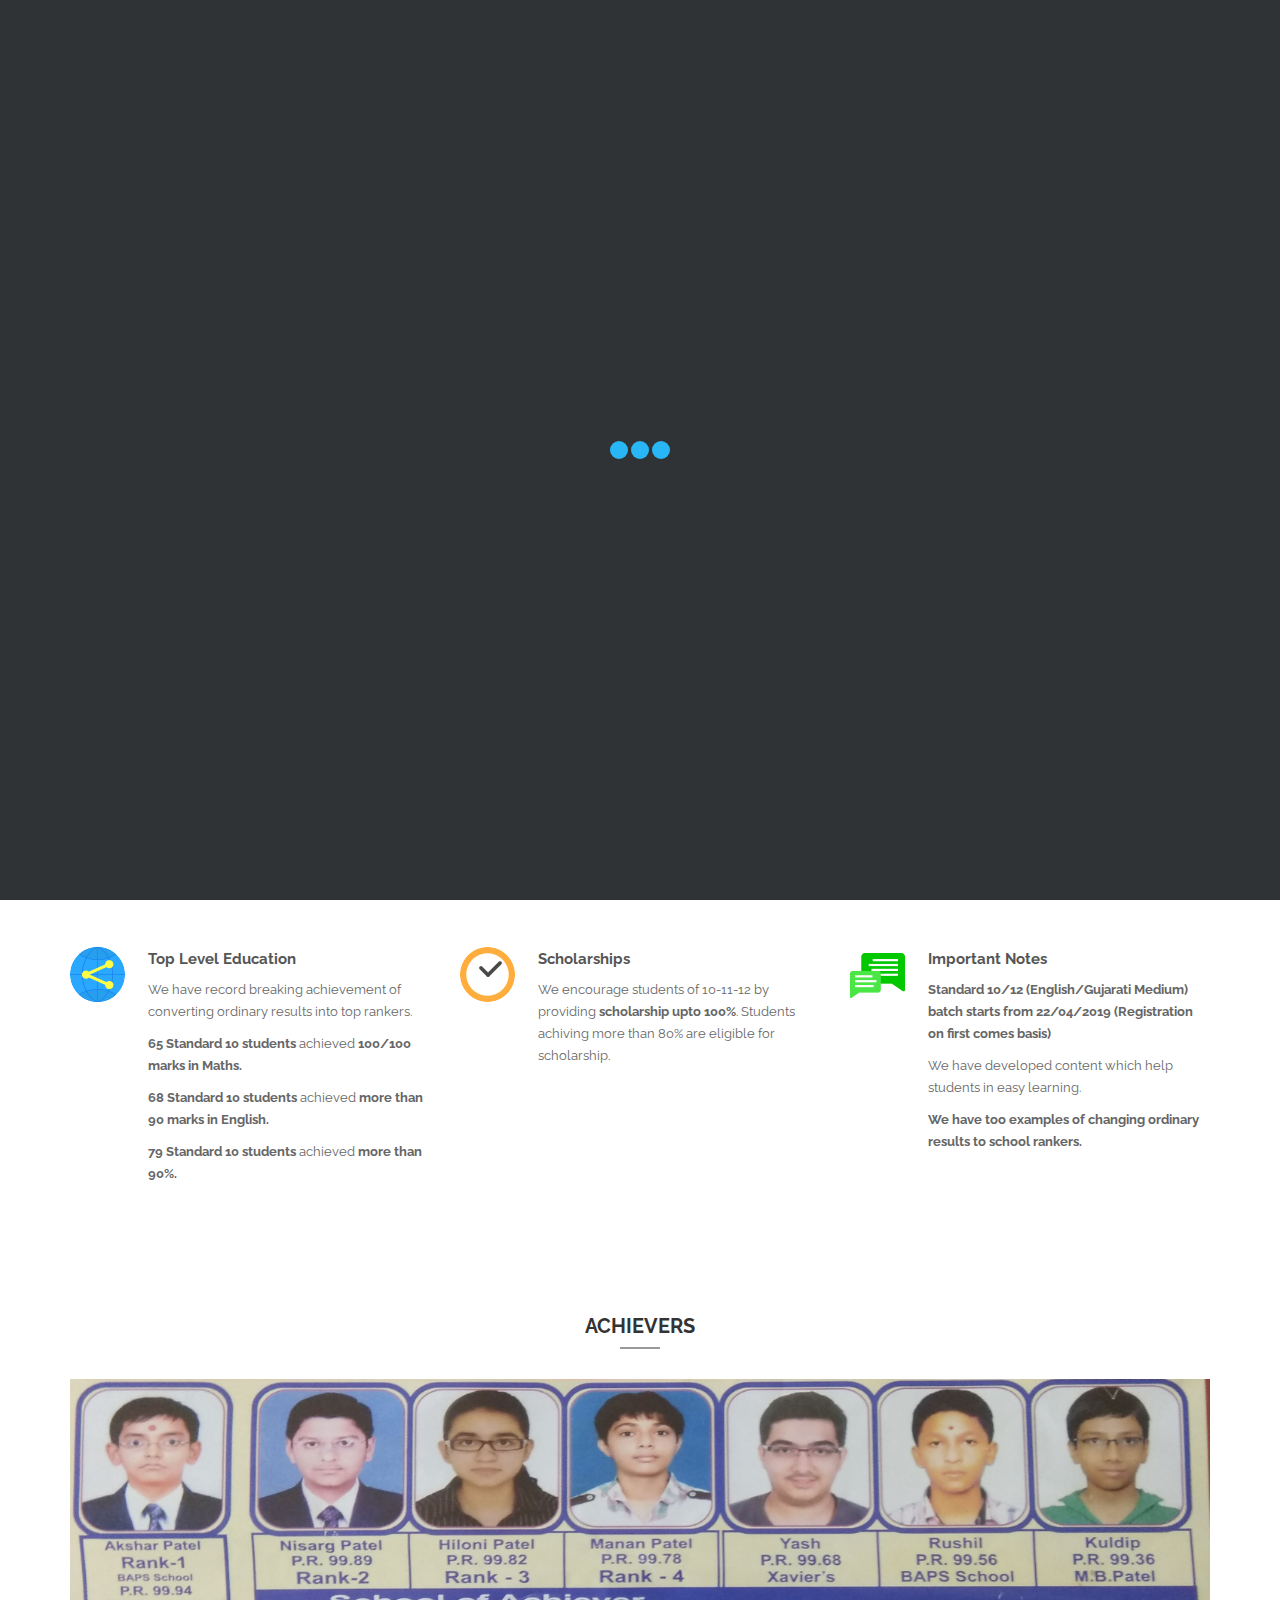
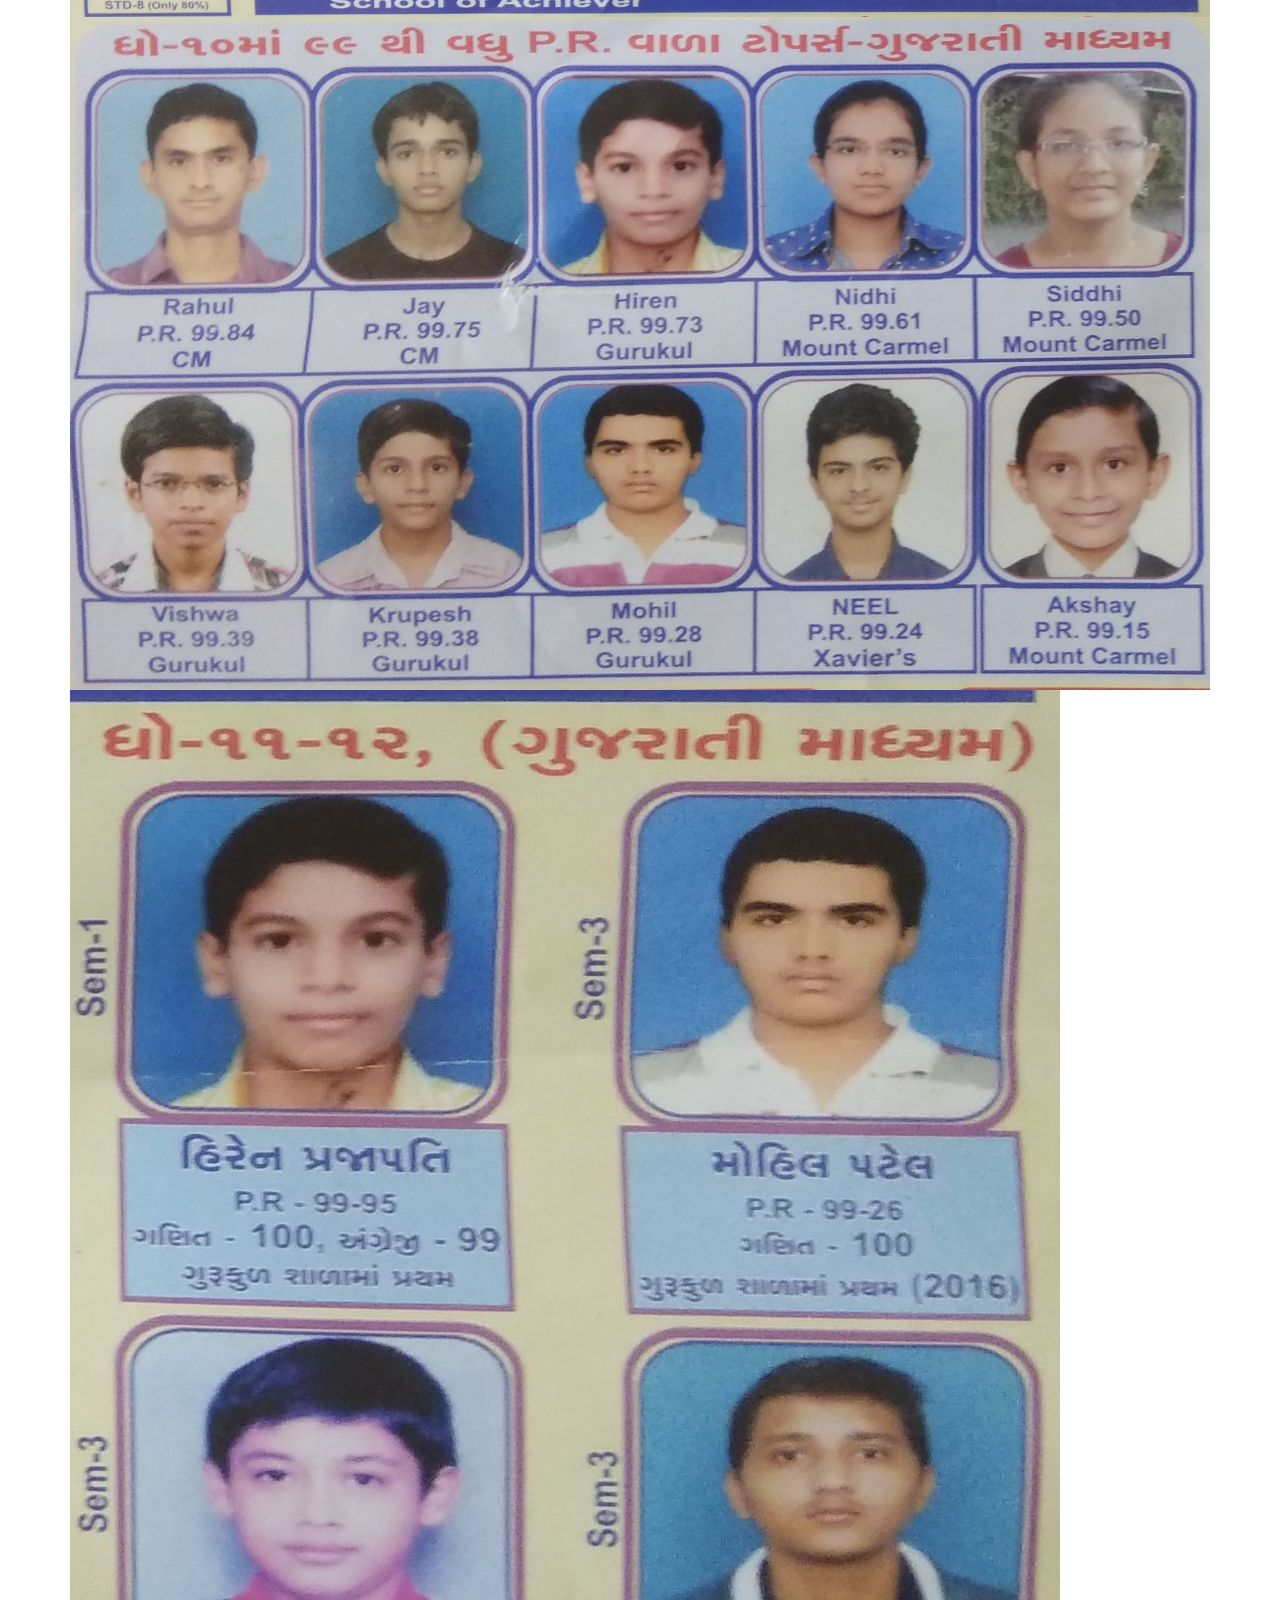
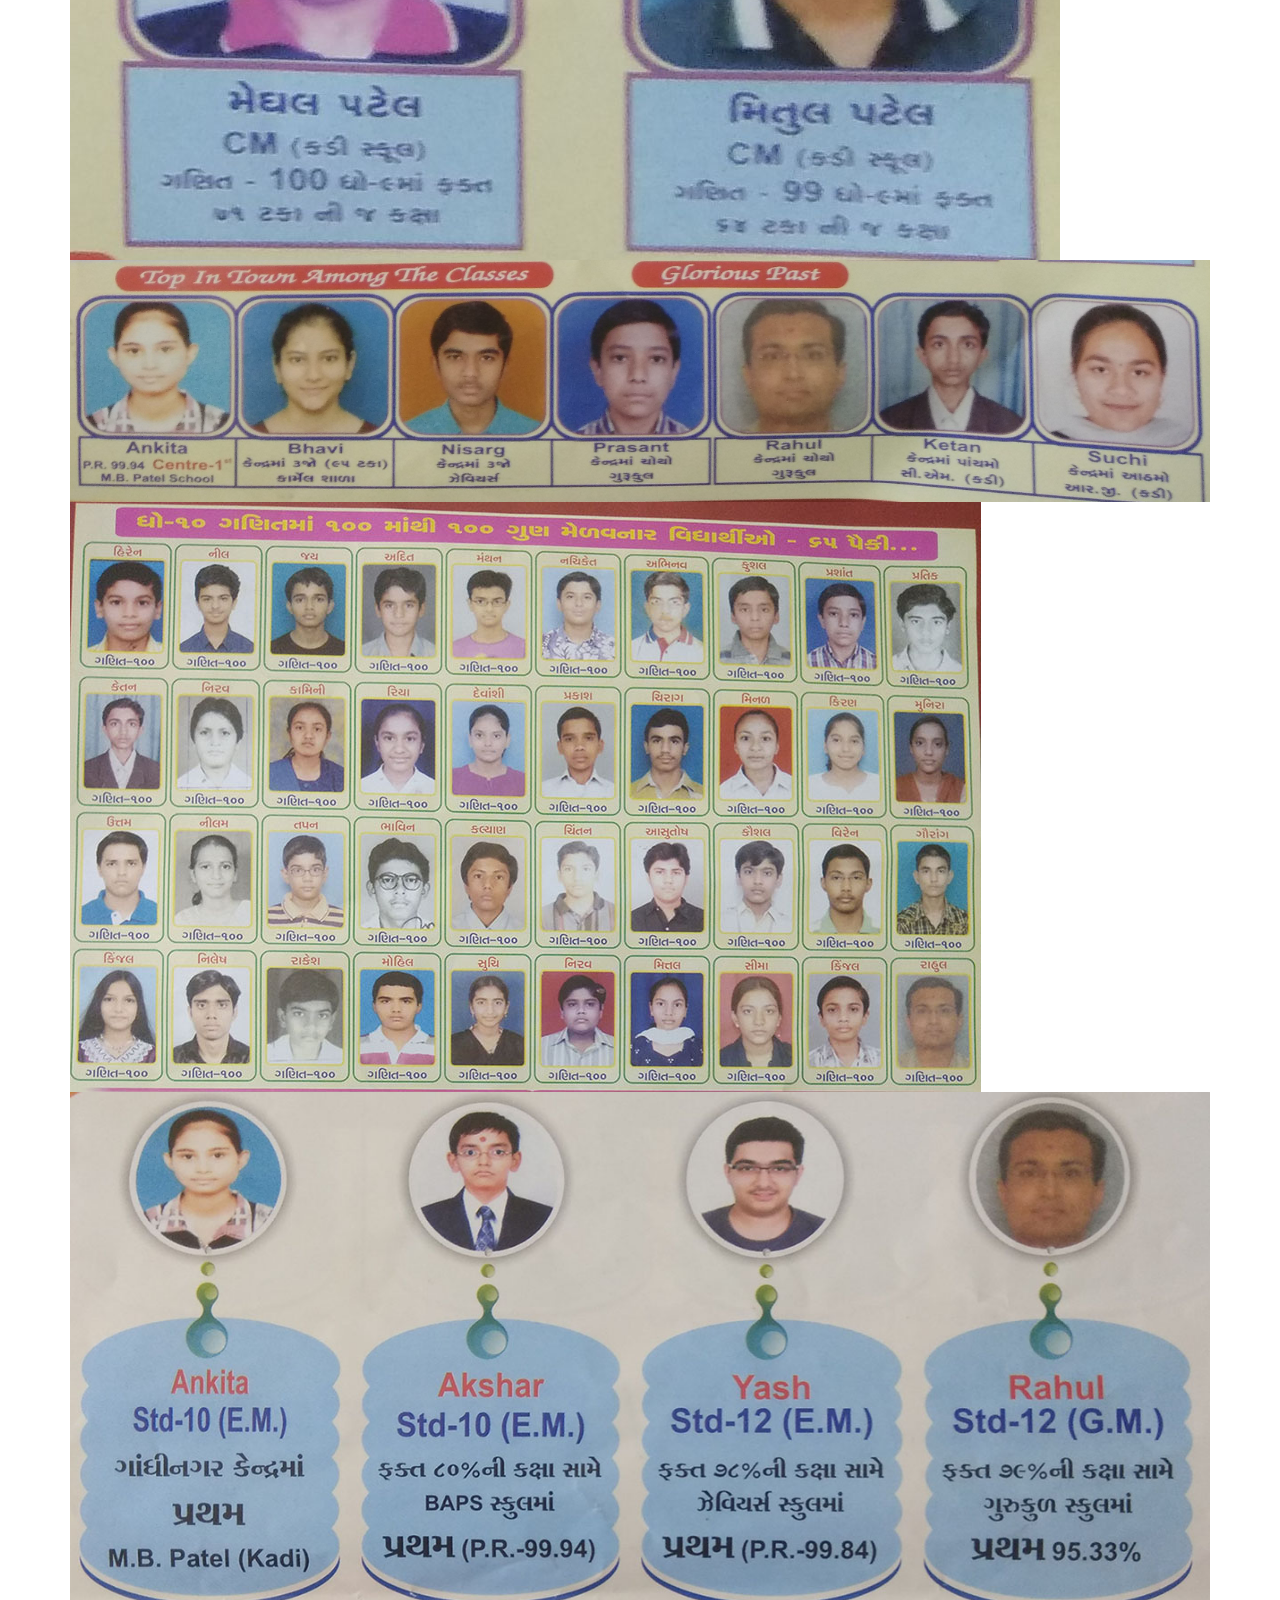
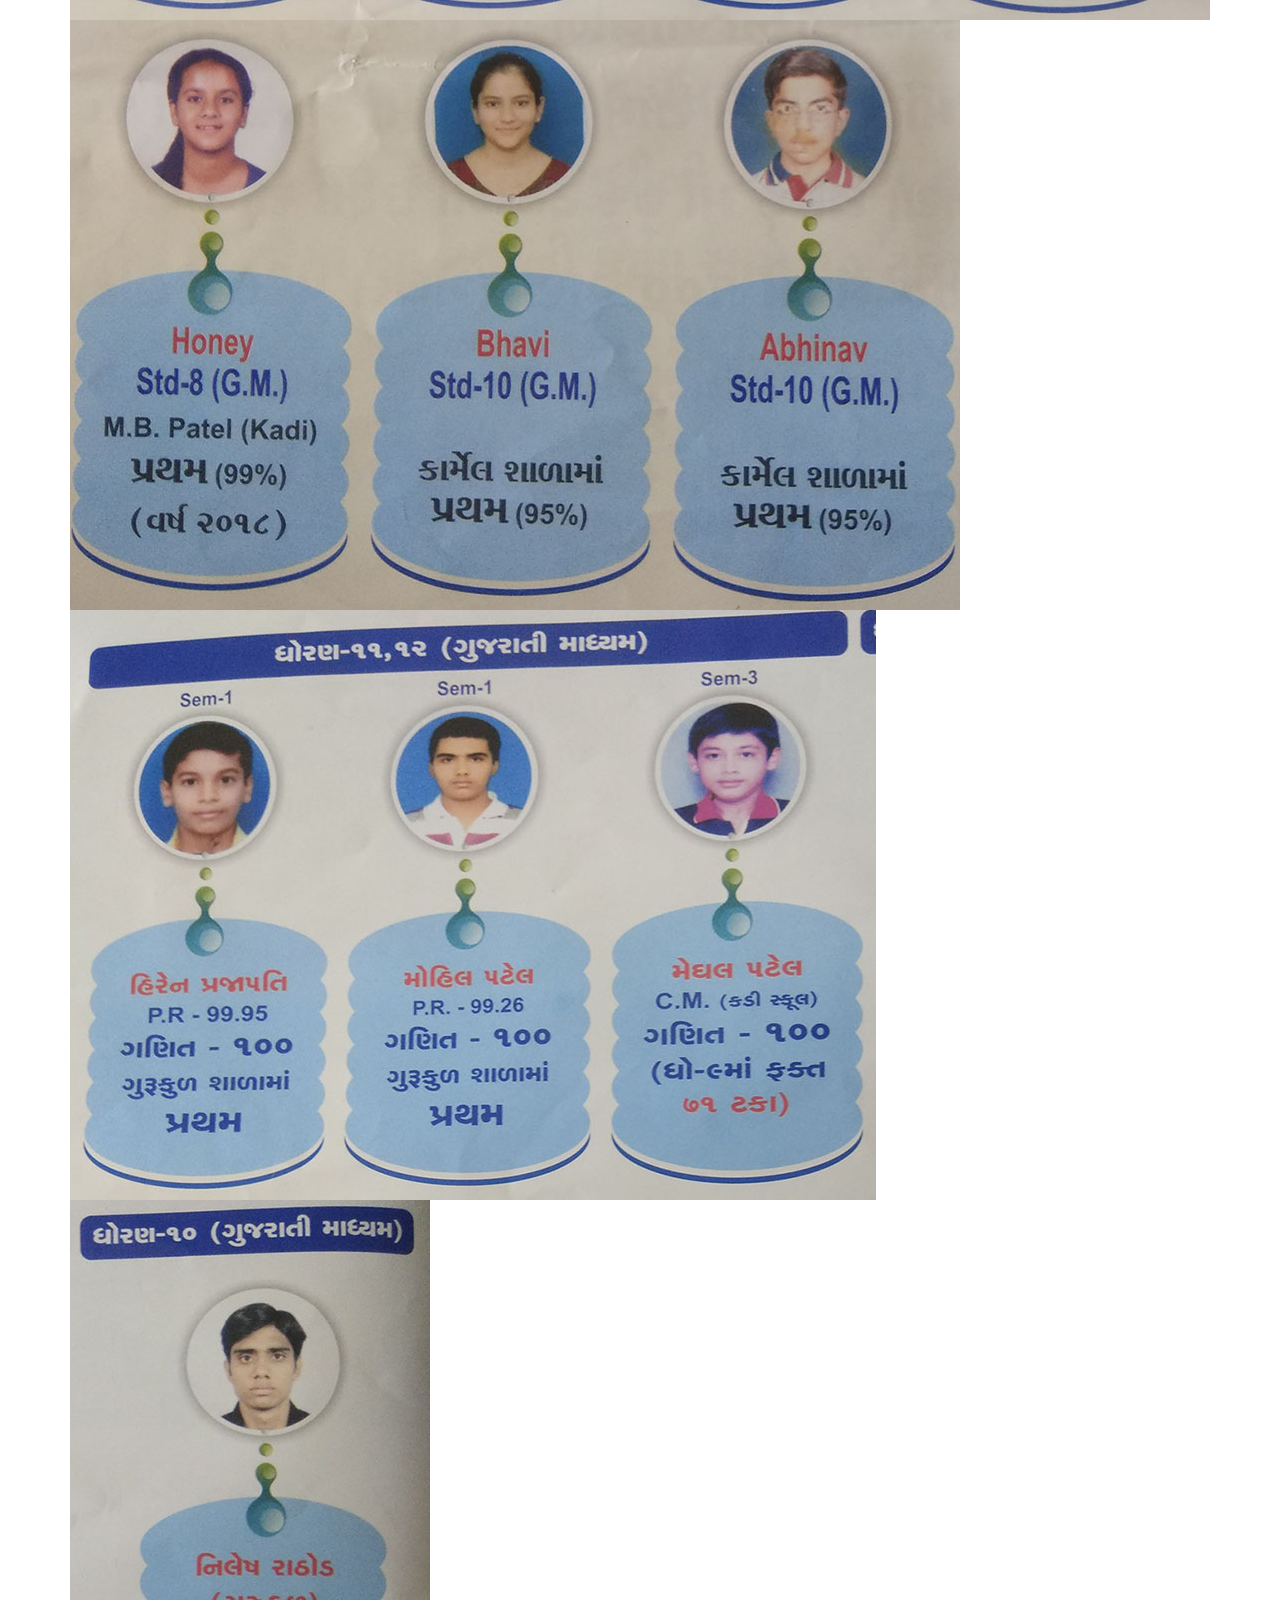
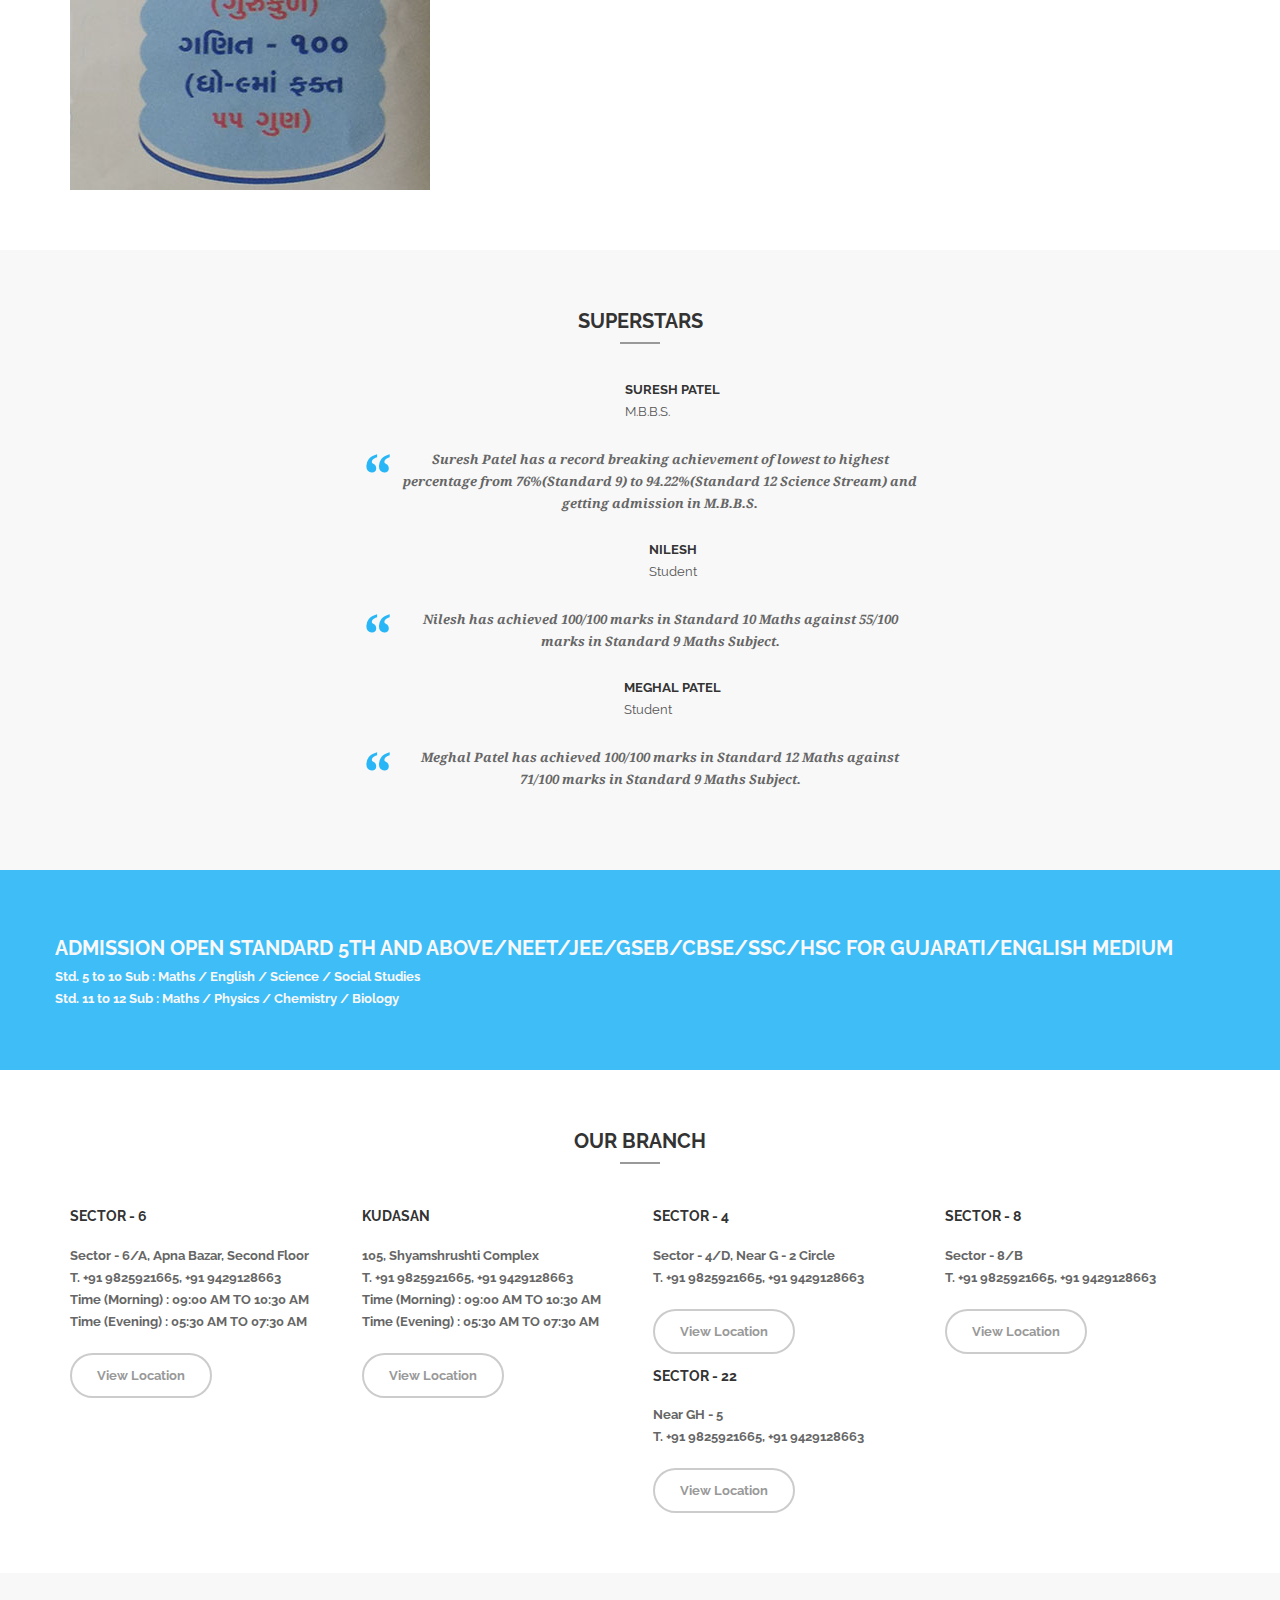
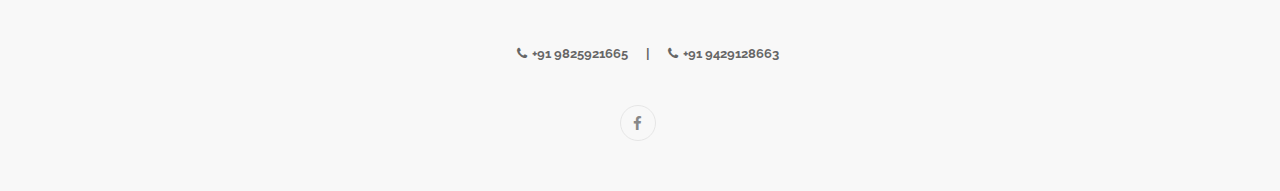
==== index.html @ bedb261e "Add files via upload" ====
<!DOCTYPE html>
<html lang="en">
<head>
    <meta charset="utf-8">
    <title>Jalaram Group Tution | Gandhinagar</title>
    <meta name="viewport" content="width=device-width, initial-scale=1.0">
    <meta name="description" content="">
    <meta name="author" content="">
    <!-- Favicons
    ================================================== -->
    <link rel="icon" href="images/favicon.png" type="image/x-icon"> 
    <!-- LOAD CSS FILES -->
    <link href="style.css" rel="stylesheet" type="text/css">  

    <!-- color scheme -->
    <link rel="stylesheet" href="switcher/demo.css" type="text/css">
    <link rel="stylesheet" href="switcher/colors/blue.css" type="text/css" id="colors">     
</head>

<body>
    <!-- Preload images start //-->
    <div class="images-preloader" id="images-preloader">
        <div class="spinner">
            <div class="bounce1"></div>
            <div class="bounce2"></div>
            <div class="bounce3"></div>
        </div>
    </div>
    <!-- Preload images end //-->
    
    <div id="wrapper">

        <!-- header begin -->
        <header class="site-header-2 site-header">
        
            <div id="sticked-menu" class="sticky-header">
                <!-- Main bar start -->
                <div class="main-bar">
                    <div class="container">                
                        <div class="row">                    
                            <div class="col-md-12">

                                <!-- logo begin -->
                                <div id="logo" class="pull-left">                            
                                    <a href="index.html">
                                        <img src="images/logo.png" alt="" class="logo">
										<font style="font-size: 40px;padding-left: 20px;vertical-align: middle;font-weight: bold;">Jalaram Group Tution</font>
                                    </a>
                                </div>
                                <!-- logo close -->

                                <!-- btn-mobile menu begin -->
                                <a id="show-mobile-menu" class="btn-mobile-menu hidden-lg hidden-md"><i class="fa fa-bars"></i></a>
                                <!-- btn-mobile menu close --> 

                                <!-- Header Group Button Right begin -->
                                <div class="header-buttons pull-right hidden-xs">
                                    <div class="header-contact">
                                        <ul class="clearfix">
                                            <li class="phone"><i class="fa fa-phone"></i> <span>+91 9825921665</span></li>   
                                            <li class="phone"><i class="fa fa-phone"></i> <span>+91 9429128663</span></li>
                                        </ul>
                                    </div> 
                                </div>
                                <!-- Header Group Button Right close -->

                                <!-- mobile menu begin -->
                                <nav id="mobile-menu" class="site-mobile-menu hidden-lg hidden-md">
                                    <ul></ul>
                                </nav>  
                                <!-- mobile menu close -->    

                            </div>
                        </div>
                    </div>
                </div>

                <div class="sub-header">
                    <div class="container">
                        <div class="row">
                            <div class="col-md-12">
                                <!-- desktop menu begin -->
                                <nav id="desktop-menu" class="site-desktop-menu site-desktop-menu-2 hidden-xs hidden-sm">
                                    <ul class="clearfix">
                                       
                                                <li><a href="index.html">Home</a></li>
                                                <li><a href="achievements.html">Achievements</a></li>
                                                <li><a href="contact.html">Contact Us</a></li>
                                            
                                        </li>
                                    </ul>
                                </nav>
                                <!-- desktop menu close --> 

                               

                            </div>
                        </div>
                    </div>                               
                </div>
            </div>
        </header>
        <!-- header close -->
        <div class="gray-line gray-line-2"></div>

        

        <!-- slider -->
        <div id="slider">
            <!-- revolution slider begin -->
            <div class="fullwidthbanner-container narrow-dark">
                <div id="revolution-slider-2">
                    <ul>
                        <li data-transition="fade" data-slotamount="7" data-masterspeed="2500" data-delay="5000">
                            <!--  BACKGROUND IMAGE -->
                            <img src="img-rev-slider/bg-4.jpg" alt="">

                            <div class="tp-caption sfr custom-font-4"
                                data-x="200"
                                data-y="130"
                                data-speed="400"
                                data-start="400"
                                data-easing="easeInOutCubic">
                                Maths By
                            </div>

                            <div class="tp-caption lft custom-font-3"
                                data-x="200"
                                data-y="220"
                                data-speed="400"
                                data-start="600"
                                data-easing="easeInOutCubic">
                                Hitesh Sir
                            </div>

                            <div class="tp-caption sfb"
                                data-x="200"
                                data-y="380"
                                data-speed="400"
                                data-start="1200"
                                data-easing="easeInOutCubic">
                                <a class="btn btn-slider btn-small" href="achievements.html">Achievements</a>
                            </div>

                            <div class="tp-caption sfb"
                                data-x="570"
                                data-y="30"
                                data-speed="600"
                                data-start="1400"
                                data-easing="easeInOutCubic">
                                
                            </div>
                        </li>
<!--
                        <li data-transition="fade" data-slotamount="7" data-masterspeed="2500" data-delay="5000">
                           <img src="images/achiever/Maths_Ach_3.jpg" style="display: block;margin-left: auto;margin-right: auto;width: 50%" alt="">
                        </li>
						<li <img src="images/achiever/Maths_Ach_0.jpg" style="display: block;margin-left: auto;margin-right: auto;width: 50%" alt="">
                        </li>
						<li data-transition="fade" data-slotamount="7" data-masterspeed="2500" data-delay="5000">
                            <img src="images/achiever/Maths_Ach_01.jpg" style="display: block;margin-left: auto;margin-right: auto;width: 50%" alt="">
                        </li>
						<li data-transition="fade" data-slotamount="7" data-masterspeed="2500" data-delay="5000">
                            <img src="images/achiever/Maths_Ach_2.jpg" style="display: block;margin-left: auto;margin-right: auto;width: 50%" alt="">
                        </li>
						<li data-transition="fade" data-slotamount="7" data-masterspeed="2500" data-delay="5000">
                            <img src="images/achiever/Maths_Ach_1.jpg" style="display: block;margin-left: auto;margin-right: auto;width: 50%" alt="">
                        </li>-->
                    </ul>
                </div>
            </div>
            <!-- revolution slider close -->
        </div>
        <!-- slider close -->

        <div class="clearfix"></div>

        <!-- content begin -->
        <div id="content" class="no-padding">
            <!-- section begin -->
            <section id="section-service">
                <div class="container">
                    <div class="row"> 
                        <div class="col-md-4">
                            <div class="service-box">
                                <img src="images/services/thumb-1.png" alt="" class="img-responsive">
                                <div class="service-content">
                                    <h3>Top Level Education</h3>
                                    <p>We have record breaking achievement of converting ordinary results into top rankers.</p>
									<p><b>65 Standard 10 students</b> achieved <b>100/100 marks in Maths.</b></p>
									<p><b>68 Standard 10 students</b> achieved <b>more than 90 marks in English.</b></p>
									<p><b>79 Standard 10 students</b> achieved <b>more than 90%.</b></p>
                                </div>
                            </div>
                        </div>
                        <div class="col-md-4">
                            <div class="service-box">
                                <img src="images/services/thumb-2.png" alt="" class="img-responsive">
                                <div class="service-content">
                                    <h3>Scholarships</h3>
                                    <p>We encourage students of 10-11-12 by providing <b>scholarship upto 100%</b>. Students achiving more than 80% are eligible for scholarship.</p>
                                </div>
                            </div>
                        </div>
                        <div class="col-md-4">
                            <div class="service-box">
                                <img src="images/services/thumb-3.png" alt="" class="img-responsive">
                                <div class="service-content">
                                    <h3>Important Notes</h3>
									<p><b>Standard 10/12 (English/Gujarati Medium) batch starts from 22/04/2019 (Registration on first comes basis)</b></p>
                                    <p>We have developed content which help students in easy learning.</p>
									<p><b>We have too examples of changing ordinary results to school rankers.<b></p>
                                </div>
                            </div>
                        </div>
                    </div>
                </div>
            </section> 
            <!-- section close -->                   

            <!-- section begin -->
            <!--<section id="section-about" class="bg-grey">
                <div class="container">
                    <div class="row">                    
                        <div class="text-center">
                            <h2 class="box-title">Our Result SPEAKS</h2>                                
                            <div class="tiny-border"></div>
                        </div>
                        <div class="col-md-6 col-sm-6">
                            <img src="images/computer.png" alt="about image" class="img-responsive">
                        </div>                        
                        <div class="col-md-6 col-sm-6">
                            <div class="about-history">
                                <p>Morbi vehicula a nibh in commodo. Aliquam quis dolor eget lectus pulvinar malesuada. Suspendisse eu rhoncus ligula. Class aptent taciti sociosqu ad litora torquent per conubia nostra, Etiam volutpat felis in sagittis porttitor</p>

                                <h5>Our Skills</h5>

                                <div class="skills-name">Maths</div>
                                <div class="pro-bar-container pro-bar-margin"> 
                                    <div class="text-in-bar"><span class="counter-skills">95</span>%</div>
                                    <div class="pro-bar bar-90" data-pro-bar-percent="95"></div>
                                </div>                                
                            </div>
                        </div>
                    </div>
                </div>        
            </section>-->
            <!-- section close -->
			
			<section id="section-project">
                <div class="container">
                    <div class="row">
                        <div class="col-md-12">
                            <div class="latest-projects-2 clearfix">                                
                                <div class="latest-projects-wrapper">
                                    <div class="text-center">
                                        <h2 class="box-title">Achievers</h2>                                
                                        <div class="tiny-border"></div>
                                    </div>
                                    <div id="latest-projects-items-2" class="latest-projects-items">
                                        <div class="item">
                                            <img src="images/achiever/Rank_1.jpg" alt="" class="img-responsive">
                                            <div class="project-details">
                                                <p class="folio-title"><a href="#">Standard 10</a></p>
                                                <p class="folio-cate"><i class="fa fa-tag"></i><a href="#">English Medium</a></p>
                                                <div class="folio-buttons">
                                                    <a href="images/achiever/Rank_1.jpg" title="Standard 10 Achievers" class="folio"><i class="fa fa-search"></i></a>
                                                 </div>
                                            </div>
                                        </div>
                                        <div class="item">
                                            <img src="images/achiever/Rank_2.jpg" alt="" class="img-responsive">
                                            <div class="project-details">
                                                <p class="folio-title"><a href="#">Standard 10</a></p>
                                                <p class="folio-cate"><i class="fa fa-tag"></i><a href="#">Gujarati Medium</a></p>
                                                <div class="folio-buttons">
                                                    <a href="images/achiever/Rank_2.jpg" title="Standard 10 Achievers" class="folio"><i class="fa fa-search"></i></a>
                                                 </div>
                                            </div>
                                        </div>
										<div class="item">
                                            <img src="images/achiever/Rank_3.jpg" alt="" class="img-responsive">
                                            <div class="project-details">
                                                <p class="folio-title"><a href="#">Standard 11 / 12</a></p>
                                                <p class="folio-cate"><i class="fa fa-tag"></i><a href="#">Gujarati Medium</a></p>
                                                <div class="folio-buttons">
                                                    <a href="images/achiever/Rank_3.jpg" title="Standard 10 Achievers" class="folio"><i class="fa fa-search"></i></a>
                                                 </div>
                                            </div>
                                        </div>
                                        <div class="item">
                                            <img src="images/achiever/Rank_4.jpg" alt="" class="img-responsive">
                                            <div class="project-details">
                                                <p class="folio-title"><a href="#">Glorious Past</a></p>
                                                <p class="folio-cate"><i class="fa fa-tag"></i><a href="#"></a></p>
                                                <div class="folio-buttons">
                                                    <a href="images/achiever/Rank_4.jpg" title="Glorious Past" class="folio"><i class="fa fa-search"></i></a>
                                                 </div>
                                            </div>
                                        </div>
										<div class="item">
                                            <img src="images/achiever/Maths_Ach_3.jpg" alt="" class="img-responsive">
                                            <div class="project-details">
                                                <p class="folio-title"><a href="#"></a></p>
                                                <p class="folio-cate"><i class="fa fa-tag"></i><a href="#"></a></p>
                                                <div class="folio-buttons">
                                                    <a href="images/achiever/Maths_Ach_3.jpg" title="" class="folio"><i class="fa fa-search"></i></a>
                                                 </div>
                                            </div>
                                        </div>
										<div class="item">
                                            <img src="images/achiever/Maths_Ach_0.jpg" alt="" class="img-responsive">
                                            <div class="project-details">
                                                <p class="folio-title"><a href="#"></a></p>
                                                <p class="folio-cate"><i class="fa fa-tag"></i><a href="#"></a></p>
                                                <div class="folio-buttons">
                                                    <a href="images/achiever/Maths_Ach_0.jpg" title="" class="folio"><i class="fa fa-search"></i></a>
                                                 </div>
                                            </div>
                                        </div>
										<div class="item">
                                            <img src="images/achiever/Maths_Ach_01.jpg" alt="" class="img-responsive">
                                            <div class="project-details">
                                                <p class="folio-title"><a href="#"></a></p>
                                                <p class="folio-cate"><i class="fa fa-tag"></i><a href="#"></a></p>
                                                <div class="folio-buttons">
                                                    <a href="images/achiever/Maths_Ach_01.jpg" title="" class="folio"><i class="fa fa-search"></i></a>
                                                 </div>
                                            </div>
                                        </div>
										<div class="item">
                                            <img src="images/achiever/Maths_Ach_2.jpg" alt="" class="img-responsive">
                                            <div class="project-details">
                                                <p class="folio-title"><a href="#"></a></p>
                                                <p class="folio-cate"><i class="fa fa-tag"></i><a href="#"></a></p>
                                                <div class="folio-buttons">
                                                    <a href="images/achiever/Maths_Ach_2.jpg" title="" class="folio"><i class="fa fa-search"></i></a>
                                                 </div>
                                            </div>
                                        </div>
										<div class="item">
                                            <img src="images/achiever/Maths_Ach_1.jpg" alt="" class="img-responsive">
                                            <div class="project-details">
                                                <p class="folio-title"><a href="#"></a></p>
                                                <p class="folio-cate"><i class="fa fa-tag"></i><a href="#"></a></p>
                                                <div class="folio-buttons">
                                                    <a href="images/achiever/Maths_Ach_1.jpg" title="" class="folio"><i class="fa fa-search"></i></a>
                                                 </div>
                                            </div>
                                        </div>
                                    </div>
                                </div>
                            </div>
                        </div>
                    </div>
                </div>        
            </section>
			<!-- section begin -->
           <!-- <section id="section-project">
                <div class="container">
                    <div class="row">
                        <div class="col-md-12">
                            <div class="latest-projects-2 clearfix">                                
                                <div class="latest-projects-wrapper">
                                    <div class="text-center">
                                        <h2 class="box-title">Latest Projects</h2>                                
                                        <div class="tiny-border"></div>
                                    </div>
                                    <div id="latest-projects-items-2" class="latest-projects-items">
                                        <div class="item">
                                            <img src="images/projects/small-1.jpg" alt="" class="img-responsive">
                                            <div class="project-details">
                                                <p class="folio-title"><a href="#">Plan For Your Bussiness</a></p>
                                                <p class="folio-cate"><i class="fa fa-tag"></i><a href="#">Finance</a>, <a href="#">Marketing</a></p>
                                                <div class="folio-buttons">
                                                    <a href="images/projects/medium-1.jpg" title="Plan For Your Bussiness" class="folio"><i class="fa fa-search"></i></a>
                                                    
                                                </div>
                                            </div>
                                        </div>
                                        <div class="item">
                                            <img src="images/projects/small-2.jpg" alt="" class="img-responsive">
                                            <div class="project-details">
                                                <p class="folio-title"><a href="#">Business Growth Solutions</a></p>
                                                <p class="folio-cate"><i class="fa fa-tag"></i><a href="#">Finance</a>, <a href="#">Marketing</a></p>
                                                <div class="folio-buttons">
                                                    <a href="images/projects/medium-2.jpg" title="Business Growth Solutions" class="folio"><i class="fa fa-search"></i></a>
                                                    <a href="#"><i class="fa fa-link"></i></a>
                                                </div>
                                            </div>
                                        </div>
                                        <div class="item">
                                            <img src="images/projects/small-3.jpg" alt="" class="img-responsive">
                                            <div class="project-details">
                                                <p class="folio-title"><a href="#">Enterprise Development</a></p>
                                                <p class="folio-cate"><i class="fa fa-tag"></i><a href="#">Finance</a>, <a href="#">Marketing</a></p>
                                                <div class="folio-buttons">
                                                    <a href="images/projects/medium-3.jpg" title="Enterprise Development" class="folio"><i class="fa fa-search"></i></a>
                                                    <a href="#"><i class="fa fa-link"></i></a>
                                                </div>
                                            </div>
                                        </div>
                                        <div class="item">
                                            <img src="images/projects/small-4.jpg" alt="" class="img-responsive">
                                            <div class="project-details">
                                                <p class="folio-title"><a href="#">Successful Business</a></p>
                                                <p class="folio-cate"><i class="fa fa-tag"></i><a href="#">Finance</a>, <a href="#">Marketing</a></p>
                                                <div class="folio-buttons">
                                                    <a href="images/projects/medium-4.jpg" title="Successful Business" class="folio"><i class="fa fa-search"></i></a>
                                                    <a href="#"><i class="fa fa-link"></i></a>
                                                </div>
                                            </div>
                                        </div>
                                        <div class="item">
                                            <img src="images/projects/small-5.jpg" alt="" class="img-responsive">
                                            <div class="project-details">
                                                <p class="folio-title"><a href="#">Marketing Strategy</a></p>
                                                <p class="folio-cate"><i class="fa fa-tag"></i><a href="#">Finance</a>, <a href="#">Marketing</a></p>
                                                <div class="folio-buttons">
                                                    <a href="images/projects/medium-5.jpg" title="Marketing Strategy" class="folio"><i class="fa fa-search"></i></a>
                                                    <a href="#"><i class="fa fa-link"></i></a>
                                                </div>
                                            </div>
                                        </div>
                                        <div class="item">
                                            <img src="images/projects/small-6.jpg" alt="" class="img-responsive">
                                            <div class="project-details">
                                                <p class="folio-title"><a href="#">Effective Recruitment</a></p>
                                                <p class="folio-cate"><i class="fa fa-tag"></i><a href="#">Finance</a>, <a href="#">Marketing</a></p>
                                                <div class="folio-buttons">
                                                    <a href="images/projects/medium-6.jpg" title="Effective Recruitment" class="folio"><i class="fa fa-search"></i></a>
                                                    <a href="#"><i class="fa fa-link"></i></a>
                                                </div>
                                            </div>
                                        </div>
                                    </div>
                                </div>
                            </div>
                        </div>
                    </div>
                </div>        
            </section>-->
            <!-- section close -->
			
			<section id="section-testimonial" class="bg-grey">
                <div class="container">
                    <div class="row">                        
                        <div class="col-md-6 col-md-offset-3">
                            <div class="testimonials-slider-wrapper">
                                <div class="text-center">
                                    <h2 class="box-title">Superstars</h2>                                
                                    <div class="tiny-border"></div>
                                </div>
                                
                                <div class="testimonials-slider-2 text-center">
                                    <div class="item">
                                        <div class="testi-boxes">
                                            <div class="testi-info clearfix">
                                                <!--<img alt="" src="images/testimonial/boy.png" class="img-circle">-->
                                                <div class="testi-details">
                                                    <span>Suresh Patel</span>
                                                    M.B.B.S.
                                                </div>
                                            </div>
                                            <blockquote>
                                                Suresh Patel has a record breaking achievement of lowest to highest percentage from 76%(Standard 9) to 94.22%(Standard 12 Science Stream) and getting admission in M.B.B.S.
                                            </blockquote>
                                            
                                        </div>   
                                    </div>
									<div class="item">
                                        <div class="testi-boxes">
                                            <div class="testi-info clearfix">
                                                <!--<img alt="" src="images/testimonial/boy.png" class="img-circle">-->
                                                <div class="testi-details">
                                                    <span>Nilesh</span>
                                                    Student
                                                </div>
                                            </div>
                                            <blockquote>
                                                Nilesh has achieved 100/100 marks in Standard 10 Maths against 55/100 marks in Standard 9 Maths Subject.
                                            </blockquote>
                                            
                                        </div>   
                                    </div>
									<div class="item">
                                        <div class="testi-boxes">
                                            <div class="testi-info clearfix">
                                                <!--<img alt="" src="images/testimonial/boy.png" class="img-circle">-->
                                                <div class="testi-details">
                                                    <span>Meghal Patel</span>
                                                    Student
                                                </div>
                                            </div>
                                            <blockquote>
                                                Meghal Patel has achieved 100/100 marks in Standard 12 Maths against 71/100 marks in Standard 9 Maths Subject.
                                            </blockquote>
                                            
                                        </div>   
                                    </div>
                                    <!--<div class="item">
                                        <div class="testi-boxes">
                                            <div class=" testi-info clearfix">
                                                <img alt="" src="images/testimonial/thumb-2.png" class="img-circle">
                                                <div class="testi-details">
                                                    <span>John Walker</span>
                                                    Developent 
                                                </div>
                                            </div>
                                            <blockquote>
                                                Morbi auctor vel mauris facilisis lacinia. Aenean suscipit lorem leo, et hendrerit odio fermentum et. Donec ac dolor eros. Mauris arcu nunc, iaculis sit amet lacus iaculis, faucibus faucibus nunc. Vestibulum sit amet lacinia massa
                                            </blockquote>
                                            
                                        </div> 
                                    </div>
                                    <div class="item">
                                        <div class="testi-boxes">
                                            <div class="testi-info clearfix">
                                                <img alt="" src="images/testimonial/thumb-3.png" class="img-circle">
                                                <div class="testi-details">
                                                    <span>Frank Furius</span>
                                                    Art Director
                                                </div>
                                            </div>
                                            <blockquote>
                                                Morbi auctor vel mauris facilisis lacinia. Aenean suscipit lorem leo, et hendrerit odio fermentum et. Donec ac dolor eros. Mauris arcu nunc, iaculis sit amet lacus iaculis, faucibus faucibus nunc. Vestibulum sit amet lacinia massa
                                            </blockquote>
                                            
                                        </div> 
                                    </div>-->
                                </div>
                            </div>
                        </div>
                    </div>
                </div>        
            </section>

            <!-- section begin -->
            <!--<section id="section-testimonial" class="bg-grey">
                <div class="container">
                    <div class="row">                        
                        <div class="col-md-6 col-md-offset-3">
                            <div class="testimonials-slider-wrapper">
                                <div class="text-center">
                                    <h2 class="box-title">Testimonials</h2>                                
                                    <div class="tiny-border"></div>
                                </div>
                                
                                <div class="testimonials-slider-2 text-center">
                                    <div class="item">
                                        <div class="testi-boxes">
                                            <div class="testi-info clearfix">
                                                <img alt="" src="images/testimonial/thumb-1.png" class="img-circle">
                                                <div class="testi-details">
                                                    <span>Cheryl Cruz</span>
                                                    Maketing Manager
                                                </div>
                                            </div>
                                            <blockquote>
                                                Morbi auctor vel mauris facilisis lacinia. Aenean suscipit lorem leo, et hendrerit odio fermentum et. Donec ac dolor eros. Mauris arcu nunc, iaculis sit amet lacus iaculis, faucibus faucibus nunc. Vestibulum sit amet lacinia massa
                                            </blockquote>
                                            
                                        </div>   
                                    </div>
                                    <div class="item">
                                        <div class="testi-boxes">
                                            <div class=" testi-info clearfix">
                                                <img alt="" src="images/testimonial/thumb-2.png" class="img-circle">
                                                <div class="testi-details">
                                                    <span>John Walker</span>
                                                    Developent 
                                                </div>
                                            </div>
                                            <blockquote>
                                                Morbi auctor vel mauris facilisis lacinia. Aenean suscipit lorem leo, et hendrerit odio fermentum et. Donec ac dolor eros. Mauris arcu nunc, iaculis sit amet lacus iaculis, faucibus faucibus nunc. Vestibulum sit amet lacinia massa
                                            </blockquote>
                                            
                                        </div> 
                                    </div>
                                    <div class="item">
                                        <div class="testi-boxes">
                                            <div class="testi-info clearfix">
                                                <img alt="" src="images/testimonial/thumb-3.png" class="img-circle">
                                                <div class="testi-details">
                                                    <span>Frank Furius</span>
                                                    Art Director
                                                </div>
                                            </div>
                                            <blockquote>
                                                Morbi auctor vel mauris facilisis lacinia. Aenean suscipit lorem leo, et hendrerit odio fermentum et. Donec ac dolor eros. Mauris arcu nunc, iaculis sit amet lacus iaculis, faucibus faucibus nunc. Vestibulum sit amet lacinia massa
                                            </blockquote>
                                            
                                        </div> 
                                    </div>
                                </div>
                            </div>
                        </div>
                    </div>
                </div>        
            </section>-->
            <!-- section close -->

            <!-- section begin -->
            <section id="section-cta">
                <div class="sep-background-mask"></div>
                <div class="container">
                    <div class="row">
                        <div class="quick_newsletter">
                            <div class="newsletter-info">
                                <h3>Admission OPEN Standard 5th and Above/NEET/JEE/GSEB/CBSE/SSC/HSC For Gujarati/English Medium</h3> 
                                <p>Std. 5 to 10 Sub : Maths / English / Science / Social Studies</p>
                                <p>Std. 11 to 12 Sub : Maths / Physics / Chemistry / Biology</p>                          
                            </div>
                        </div>                                                                   
                    </div>
                </div>        
            </section>
            <!-- section close -->
            
        </div>
        <!-- content close -->
       
        <!-- footer begin -->
        <footer class="footer-2 bg-color-2">

            <section class="our-brand">
                <div class="container">
                    <div class="row">
                        <div class="text-center">
                            <h2 class="box-title">Our Branch</h2>                                
                            <div class="tiny-border "></div>
                            <div class="spacing-15"></div>
                        </div>
                        <div class="col-md-3 info-branch">
                            <h5>Sector - 6</h5>
                            <p>
                                Sector - 6/A, Apna Bazar, Second Floor <br>
                                T. +91 9825921665, +91 9429128663 <br>
								Time (Morning) : 09:00 AM TO 10:30 AM 
								Time (Evening) : 05:30 AM TO 07:30 AM
                            </p>
                            <a href="https://goo.gl/maps/5WeFyXhdak92" class="btn btn-border-grey btn-radius btn-small">View Location</a>
                        </div>
                        <div class="col-md-3 info-branch">
                            <h5>Kudasan</h5>
                            <p>
                                105, Shyamshrushti Complex<br>
                                T. +91 9825921665, +91 9429128663 <br>
								Time (Morning) : 09:00 AM TO 10:30 AM 
								Time (Evening) : 05:30 AM TO 07:30 AM
                            </p>
                            <a href="https://goo.gl/maps/uaAffMckFsE2" class="btn btn-border-grey btn-radius btn-small">View Location</a>
                        </div>
                        <div class="col-md-3 info-branch">
                            <h5>Sector - 4</h5>
                            <p>
                                Sector - 4/D, Near G - 2 Circle <br>
                                T. +91 9825921665, +91 9429128663 <br>
                            </p>
                            <a href="https://goo.gl/maps/bD1q7Titp4q" class="btn btn-border-grey btn-radius btn-small">View Location</a>
                        </div>
                        <div class="col-md-3 info-branch">
                            <h5>Sector - 8</h5>
                            <p>
                                Sector - 8/B <br>
                                T. +91 9825921665, +91 9429128663 <br>
                            </p>
                            <a href="https://goo.gl/maps/hpXYrp8BHyn" class="btn btn-border-grey btn-radius btn-small">View Location</a>
                        </div>
						<div class="col-md-3 info-branch" style="padding-top: 15px">
                            <h5>Sector - 22</h5>
                            <p>
                                Near GH - 5 <br>
                                T. +91 9825921665, +91 9429128663 <br>
                            </p>
                            <a href="https://goo.gl/maps/vJ7opvBZD2T2" class="btn btn-border-grey btn-radius btn-small">View Location</a>
                        </div>
                    </div>
                </div>
            </section>

            <!-- main footer begin -->
            <div class="main-footer">
                <div class="container">
                    <div class="row">
                        <div class="col-md-12 text-center">
                            <div class="footer-contact">
                                <ul class="contact-info">
                                    <li><i class="fa fa-phone"></i>+91 9825921665 <span>|</span></li>
                                    <li><i class="fa fa-phone"></i>+91 9429128663</li>
                                </ul>
                            </div>
                            <div class="social-icons-2 clearfix">
                                <a href="https://www.facebook.com/pg/jalaramgrouptution" class="facebook tipped" data-title="facebook"  data-tipper-options='{"direction":"top","follow":"true"}'><i class="fa fa-facebook"></i></a>
                            </div>                            
                        </div>
                    </div>
                </div>
            </div>            
            <!-- main footer close -->

        </footer>
        <!-- footer close -->
    </div>

    <a id="to-the-top" ><i class="fa fa-angle-up"></i></a>

    <!-- LOAD JS FILES -->
    <script type="text/javascript" src="js/jquery.min.js"></script>
    <script type="text/javascript" src="js/bootstrap.min.js"></script>
    <script src="js/imagesloaded.pkgd.min.js"></script>
    <script type="text/javascript" src="js/easing.js"></script>
    <script type="text/javascript" src="js/owl.carousel.js"></script>
    <script type="text/javascript" src="js/jquery.fitvids.js"></script>    
    <script type="text/javascript" src="js/wow.min.js"></script>
    <script type="text/javascript" src="js/jquery.magnific-popup.min.js"></script>

    <!-- Waypoints-->
    <script type="text/javascript" src="js/jquery.counterup.min.js"></script>
    <script type="text/javascript" src="js/jquery.waypoints.min.js"></script>
    <script type="text/javascript" src="js/visible.min.js"></script>
    <script type="text/javascript" src="js/pro-bars.js"></script>
    <script type="text/javascript" src="js/sticky.min.js"></script>

    <script src="js/tipper.js"></script>
    <script src="js/compact.js"></script>
    <script src="js/custom-index2.js"></script>

    <!-- SLIDER REVOLUTION SCRIPTS  -->
    <script type="text/javascript" src="rs-plugin/js/jquery.themepunch.plugins.min.js"></script>
    <script type="text/javascript" src="rs-plugin/js/jquery.themepunch.revolution.min.js"></script>
    <script src="js/revslider-custom.js"></script>

</body>
</html>
---- style.css ----
@charset "utf-8";
@import url("css/bootstrap.css");
/* css by bootstrap */
@import url("css/import-font.css");
/* used to load font from external source like Google font */
@import url("fonts/font-awesome/css/font-awesome.css");
/* used to load font awesome icons */
@import url("rs-plugin/css/settings.css");
/* css file for Revolution Slider plugin */
@import url("css/owl.carousel.css");
/* css for jQuery plugin "Owl Carousel" */
@import url("css/owl.theme.css");
/* css for jQuery plugin "Owl Carousel" */
@import url("css/animate.css");
/* css for animating template elements */
@import url("css/magnific-popup.css");
/* css for jQuery plugin "Magnific Popup" */
@import url("css/bg-image.css");
/* css for section background image */
@import url("css/rev-settings.css");
/* custom css file for Revolution Slider plugin, you can modify slider typography from this file */
/*
 * LESS VARIABLES
 */
/* Colors
----------------------------------------------------------*/
/* Body
----------------------------------------------------------*/
/* Typography
----------------------------------------------------------*/
/*------------------------------ 
BODY
------------------------------ */
body {
  font-family: "Raleway", Arial, Helvetica, sans-serif;
  font-size: 13px;
  line-height: 22px;
  margin: 0;
  padding: 0;
  color: #666666;
  background: #fff;
  text-shadow: none !important;
}
#wrapper {
  overflow: hidden;
}
a,
a:focus,
a:active {
  outline: none;
}
h1,
h2,
h3,
h4,
h5,
h6 {
  text-transform: uppercase;
  font-weight: bold;
  color: #333333;
  font-family: "Raleway", Arial, Helvetica, sans-serif;
  margin-top: 0px;
}
/*------------------------------ 
HEADER
------------------------------ */
.site-header-1 .main-bar {
  float: left;
  width: 100%;
}
.stuck {
  background-color: #ffffff;
  -webkit-box-shadow: 0 0 5px rgba(0, 0, 0, 0.1);
          box-shadow: 0 0 5px rgba(0, 0, 0, 0.1);
  position: fixed;
  top: 0px;
  left: 0px;
  width: 100%;
  z-index: 10000;
}
header.site-header {
  position: relative;
  background-color: #fff;
  border-top: 5px solid #29b6f6;
}
header.site-header-1 {
  min-height: 115px;
}
#logo {
  margin-top: 25px;
}
/*	site-desktop-menu	*/
nav.site-desktop-menu {
  width: auto;
  float: left;
  margin-top: 0px;
  margin-left: 20px;
}
nav.site-desktop-menu > ul {
  float: right;
  position: relative;
  z-index: 100;
  width: 100%;
  text-align: center;
  margin: 0px;
  padding: 0px;
}
nav.site-desktop-menu > ul > li {
  width: auto;
  margin: 0px;
  display: inline-block;
  vertical-align: bottom;
  float: left;
  line-height: 65px;
  position: relative;
}
nav.site-desktop-menu > ul > li > a {
  text-transform: capitalize;
  line-height: 114px;
  padding: 0px 18px;
  float: left;
  -moz-box-sizing: border-box;
  -webkit-box-sizing: border-box;
  box-sizing: border-box;
  outline: none;
  text-decoration: none;
  font-size: 15px;
  color: #555555;
  -webkit-transition: .5s;
  transition: .5s;
}
nav.site-desktop-menu > ul > li > a:hover {
  color: #28b7f9;
}
nav.site-desktop-menu > ul > li > ul {
  position: absolute;
  top: 110px;
  left: 18px;
  background-color: #042433;
  width: 260px;
  border-top-width: 3px;
  border-top-style: solid;
  border-color: #28b7f9;
  display: none;
  z-index: 100;
  margin: 0px;
  padding: 0px;
  list-style: none;
  text-align: left;
}
nav.site-desktop-menu > ul > li:last-child > ul {
  right: 0;
  left: inherit;
}
nav.site-desktop-menu > ul > li > ul li {
  line-height: 40px;
  width: 100%;
  border-bottom-width: 1px;
  border-bottom-style: solid;
  border-bottom-color: #0b2b3a;
}
nav.site-desktop-menu > ul > li > ul a {
  color: #fff;
  text-transform: capitalize;
  padding: 0px 20px;
  width: 100%;
  -moz-box-sizing: border-box;
  -webkit-box-sizing: border-box;
  box-sizing: border-box;
  text-decoration: none;
  -webkit-transition: .5s;
  transition: .5s;
  display: block;
  font-size: 13px;
}
nav.site-desktop-menu > ul > li > ul a:hover {
  background: #28b6f6;
}
nav.site-desktop-menu > ul li {
  position: relative;
}
nav.site-desktop-menu > ul > li ul ul {
  width: 260px;
  right: -260px;
  top: -3px;
  border: 0px solid #f00;
  position: absolute;
  background-color: #042433;
  border-top-width: 3px;
  border-top-style: solid;
  border-color: #28b7f9;
  display: none;
  list-style: none;
  margin: 0px;
  padding: 0px;
}
/* style sticky menu 1 */
.site-header-1 .stuck {
  border-top: 5px solid #29b6f6;
}
.site-header-1 .stuck #logo {
  margin-top: 9px;
}
.site-header-1 .stuck nav.site-desktop-menu > ul > li > a {
  line-height: 80px;
}
.site-header-1 .stuck .header-buttons {
  margin-top: 28px;
}
.site-header-1 .stuck nav.site-desktop-menu > ul > li > ul {
  top: 80px;
}
/* site-desktop-menu-2 */
.site-header-2 .sub-header {
  border-top: 1px solid #f2f2f2;
}
.site-header-2 .main-bar {
  padding-bottom: 15px;
}
.site-header-2 .main-bar #logo {
  margin-top: 15px;
}
.site-header-2 .main-bar .header-buttons {
  margin-top: 36px;
}
nav.site-desktop-menu-2 {
  margin-left: 0px;
}
nav.site-desktop-menu-2 > ul {
  width: 100%;
  text-align: center;
  margin: 0px;
  padding: 0px;
}
nav.site-desktop-menu-2 > ul > li > a {
  line-height: 53px;
}
nav.site-desktop-menu-2 > ul > li {
  margin-left: 0px;
  margin: 0px;
  display: inline-block;
  vertical-align: bottom;
  float: left;
}
nav.site-desktop-menu-2 > ul > li:first-child > a {
  padding-left: 0px;
}
nav.site-desktop-menu-2 > ul > li:first-child > ul {
  left: 0px;
}
nav.site-desktop-menu-2 > ul > li:first-child {
  margin-left: 0px;
}
nav.site-desktop-menu-2 > ul > li > ul {
  top: 53px;
}
/* sticky header menu 2 */
.site-header-2 .stuck .sub-header {
  border-top: 0px solid #29b6f6;
  float: none;
  width: 100%;
  position: fixed;
  background: #ffffff;
  -webkit-box-shadow: 0 0 5px rgba(0, 0, 0, 0.1);
          box-shadow: 0 0 5px rgba(0, 0, 0, 0.1);
}
.site-header-2 .stuck .main-bar {
  display: none;
}
/* site-desktop-menu-3 */
header.site-header-3 #logo {
  position: absolute;
  top: 28px;
  margin-top: 0px;
}
header.site-header-3 nav.site-desktop-menu {
  float: right;
  margin-left: 0px;
  margin-top: 24px;
}
header.site-header-3 nav.site-desktop-menu > ul > li:last-child {
  margin-right: 0px;
}
header.site-header-3 nav.site-desktop-menu > ul > li:last-child a {
  padding-right: 0px;
}
header.site-header-3 nav.site-desktop-menu > ul > li > a {
  line-height: 56px;
}
header.site-header-3 nav.site-desktop-menu > ul > li > ul {
  top: 56px;
}
header.site-header-3 .header-buttons {
  margin-top: 15px;
  width: 100%;
}
header.site-header-3 .header-buttons > * {
  float: right;
}
header.site-header-3 .header-buttons > *:first-child {
  margin-left: 28px;
}
/* Sticky site header 3 */
header.site-header-3 .stuck {
  border-top: 5px solid #29b6f6;
}
header.site-header-3 .stuck .header-buttons {
  display: none;
}
header.site-header-3 .stuck #logo {
  position: static;
  top: inherit;
  margin-top: 15px;
  float: left;
}
header.site-header-3 .stuck nav.site-desktop-menu {
  margin-top: 0px;
}
header.site-header-3 .stuck nav.site-desktop-menu > ul > li > a {
  line-height: 80px;
}
header.site-header-3 .stuck nav.site-desktop-menu > ul > li > ul {
  top: 80px;
}
/*	site-mobile-menu	*/
.site-header .btn-mobile-menu {
  display: inline-block;
  float: right;
  width: 40px;
  margin: 20px 0;
  cursor: pointer;
}
.site-header .btn-mobile-menu i {
  width: 100%;
  line-height: 40px;
  text-align: center;
  border: 1px solid #e6e6e6;
  color: #b1b5b8;
  -webkit-transition: all 0.2s ease;
          transition: all 0.2s ease;
}
.site-header .btn-mobile-menu:hover i,
.site-header .btn-mobile-menu.clicked i {
  background-color: #29b6f6;
  color: #fff;
  border: 1px solid #29b6f6;
}
nav.site-mobile-menu {
  width: 100%;
  float: left;
  margin-top: -57px;
  position: relative;
  border: 0px solid #f00;
}
nav.site-mobile-menu > ul {
  position: absolute;
  top: 54px;
  width: 100%;
  z-index: 50000;
  border-top-color: #29b6f6;
  border-top-width: 3px;
  border-top-style: solid;
  background-color: #303335;
  display: none;
  list-style: none;
  padding: 0px;
  margin: 0px;
}
nav.site-mobile-menu > ul li {
  position: relative;
  -webkit-transition: background-color 0.4s ease 0s, background-color 0.4s ease 0s;
          transition: background-color 0.4s ease 0s, background-color 0.4s ease 0s;
}
nav.site-mobile-menu > ul > li {
  float: left;
  width: 100%;
  border: 0px solid rgba(255, 255, 255, 0.05);
  border-bottom-width: 1px;
}
nav.site-mobile-menu > ul > li a {
  line-height: 40px;
  -moz-box-sizing: border-box;
  -webkit-box-sizing: border-box;
  box-sizing: border-box;
  padding: 0px 20px;
  color: #fff;
  width: 100%;
  display: block;
  text-decoration: none;
  -webkit-transition: .5s;
  transition: .5s;
}
nav.site-mobile-menu > ul > li a:hover {
  background: #29b6f6;
}
nav.site-mobile-menu > ul > li ul {
  width: 100%;
  float: left;
  background-color: #1f2224;
  display: none;
  list-style: none;
  padding: 0px;
  margin: 0px;
}
nav.site-mobile-menu > ul > li ul li {
  width: 100%;
  float: left;
  border: 0px solid rgba(255, 255, 255, 0.05);
  border-bottom-width: 1px;
}
nav.site-mobile-menu > ul li i.fa {
  color: #fff;
  cursor: pointer;
  line-height: 40px;
  padding: 0 20px;
  position: absolute;
  right: 0;
  top: 0;
}
nav.site-mobile-menu li > ul {
  display: none;
}
/*	gray-line	*/
.gray-line {
  width: 100%;
  float: left;
  background-color: #f2f2f2;
  height: 3px;
  z-index: 99;
  position: relative;
  margin-top: -4px;
}
.gray-line3 {
  width: 100%;
  float: left;
  background-color: #f2f2f2;
  height: 3px;
  z-index: 99;
  position: relative;
  margin-top: -1px;
}
.gray-line-2 {
  height: 1px;
  margin-top: -1px;
  background-color: #f2f2f2;
}
.gray-line-3 {
  top: 166px;
}
/* Header Contact
	------------------------------ */
.header-contact ul {
  list-style: none;
  margin: 0px;
  padding: 0px;
}
.header-contact ul li {
  font-size: 15px;
  color: #999999;
  display: inline-block;
  margin-left: 25px;
}
.header-contact ul li .fa {
  font-size: 15px;
  color: #555555;
  margin-right: 2px;
}
.header-contact ul li:first-child {
  margin-left: 0px;
}
.header-contact ul li.border-line {
  color: #cccccc;
  margin-left: 20px;
}
.header-buttons {
  margin-top: 48px;
}
.header-buttons > * {
  display: inline-block;
  margin-left: 28px;
}
.header-buttons > *:first-child {
  margin-left: 0px;
}
.header-buttons .fa {
  font-size: 15px;
  color: #555555;
  -webkit-transition: .3s;
  transition: .3s;
}
.header-buttons a:hover .fa {
  color: #29b6f6;
}
.search-button a {
  outline: none;
}
/* Modal Search Box
	----------------------- */
.search-button .modal {
  overflow: hidden;
}
.modal {
  background: rgba(4, 36, 51, 0.9);
  z-index: 500000;
  overflow: hidden;
}
.modal-content {
  background: transparent;
  -webkit-box-shadow: 0 0px 0px rgba(0, 0, 0, 0.5);
          box-shadow: 0 0px 0px rgba(0, 0, 0, 0.5);
  border: 0px solid rgba(0, 0, 0, 0.2);
}
.modal-dialog {
  margin: 0 auto;
  text-align: center;
  position: absolute;
  width: 100%;
}
.modal-body {
  padding: 0px;
}
.modal-body .search-form {
  width: 555px;
  display: inline-block;
  position: relative;
  margin-top: -60px;
}
.modal-body .search-form input[type="search"] {
  border-bottom: 3px solid #27424f;
  border-top: 0px solid #27424f;
  border-right: 0px solid #27424f;
  border-left: 0px solid #27424f;
  font-size: 36px;
  line-height: 36px;
  font-weight: 300;
  width: 100%;
  background: transparent;
  color: #fff;
  padding: 10px 0px;
}
.modal-body .search-form input[type="search"]:focus {
  outline: none;
}
.modal-body .search-form .search-submit {
  position: absolute;
  right: 0;
  top: 13px;
  border: none;
  background: transparent;
}
.modal-body .search-form .search-submit .fa {
  color: #a6abaf;
  font-size: 30px;
}
#myModal .close {
  background: #29b6f6 none repeat scroll 0 0;
  -webkit-border-radius: 50%;
  border-radius: 50%;
  color: #fff;
  font-weight: normal;
  height: 30px;
  line-height: 30px;
  opacity: 1;
  position: absolute;
  right: 25px;
  top: 25px;
  width: 30px;
  z-index: 100000;
  font-family: arial;
}
/* Top Cart
	--------------------------- */
.cart-button {
  position: relative;
}
.header-buttons .cart-button .mini-cart-counter {
  position: absolute;
  display: inline-block;
  color: #fff;
  -webkit-border-radius: 50%;
  border-radius: 50%;
  min-width: 18px;
  padding: 0 5px;
  height: 18px;
  text-align: center;
  line-height: 18px;
  top: -10px;
  right: -9px;
  font-size: 11px;
  font-weight: 700;
  background-color: #29b6f6;
  font-family: arial;
}
.cart-button .top_cart_list_product {
  -webkit-background-clip: padding-box;
          background-clip: padding-box;
  background-color: #fff;
  border: 0px solid rgba(0, 0, 0, 0.15);
  -webkit-border-radius: 0px;
          border-radius: 0px;
  -webkit-box-shadow: 0 6px 12px rgba(0, 0, 0, 0.176);
          box-shadow: 0 6px 12px rgba(0, 0, 0, 0.176);
  font-size: 14px;
  left: inherit;
  list-style: outside none none;
  margin: 0px 0 0;
  min-width: 200px;
  padding: 10px 20px 20px 20px;
  position: absolute;
  right: 0;
  top: 64px;
  z-index: 1000;
  border-top: 3px solid #29b6f6;
  margin-right: -20px;
}
.stuck .cart-button .top_cart_list_product {
  top: 51px;
}
.cart-button .top_cart_list_product .cart_list.product_list_widget {
  list-style: outside none none;
  margin: 0;
  padding: 0;
}
.cart_list.product_list_widget .mini_cart_item {
  display: block;
  width: 270px;
  padding: 10px 0px;
  border-bottom: 1px solid #f2f2f2;
  float: left;
  position: relative;
}
.cart_list.product_list_widget .img-thumb {
  display: inline-block;
  float: left;
  margin-right: 10px;
  width: 90px;
}
.cart_list.product_list_widget .product-detail {
  padding-left: 100px;
  font-size: 13px;
}
.cart_list.product_list_widget .product-detail .remove {
  position: absolute;
  top: 50%;
  right: 0px;
  margin-top: -10px;
}
.cart_list.product_list_widget .product-detail .remove .fa {
  font-size: 10px;
  color: #999999;
}
.cart_list.product_list_widget .product-detail a {
  color: #333;
  text-transform: uppercase;
  -webkit-transition: .3s;
  transition: .3s;
  text-decoration: none;
  outline: none;
}
.cart_list.product_list_widget .product-detail a:hover {
  color: #29b6f6;
}
.cart_list.product_list_widget .product-detail .quantity {
  display: block;
  color: #808080;
  font-size: 13px;
}
.top_cart_list_product .total {
  padding: 10px 0px;
  border-bottom: 1px solid #f2f2f2;
  text-align: right;
  color: #555555;
}
.top_cart_list_product .buttons {
  margin: 0;
  padding-top: 10px;
  text-align: left;
}
/* Offcanvas Menu
	--------------------------- */
.compact-menu-canvas {
  position: fixed;
  right: -260px;
  top: 0px;
  height: 100%;
  width: 260px;
  z-index: 10009;
  background: #042433;
  border-left: 1px solid rgba(255, 255, 255, 0.08);
}
.compact-menu-canvas h3 {
  margin: 0px;
  padding: 20px 0px;
  font-size: 15px;
  line-height: 40px;
  text-transform: uppercase;
  -moz-box-sizing: border-box;
  -webkit-box-sizing: border-box;
  box-sizing: border-box;
  width: 100%;
  text-align: center;
  color: #cccccc;
}
.compact-menu-canvas nav {
  width: 100%;
  float: left;
  position: relative;
  overflow: auto;
}
.compact-menu-canvas nav ul {
  margin: 0px;
  padding: 0px;
  list-style: none;
}
.compact-menu-canvas nav ul li {
  line-height: 40px;
  width: 100%;
  border-bottom-width: 1px;
  border-bottom-style: solid;
  border-bottom-color: #0c2b39;
}
.compact-menu-canvas nav ul li a {
  color: #fff;
  text-transform: capitalize;
  padding: 0px 20px;
  width: 100%;
  -moz-box-sizing: border-box;
  -webkit-box-sizing: border-box;
  box-sizing: border-box;
  text-decoration: none;
  -webkit-transition: .5s;
  transition: .5s;
  display: block;
  font-size: 13px;
}
.compact-menu-canvas nav ul li a:hover {
  background: #29b6f6;
}
#btn-close-canvasmenu {
  display: block;
  background: #29b6f6 none repeat scroll 0 0;
  -webkit-border-radius: 50%;
  border-radius: 50%;
  color: #fff;
  font-weight: normal;
  height: 20px;
  line-height: 20px;
  position: absolute;
  left: 25px;
  top: 30px;
  width: 20px;
  z-index: 100000;
  text-align: center;
  cursor: pointer;
}
.header-buttons #btn-close-canvasmenu i.fa {
  color: #fff;
}
.navright-button .isLeft i.fa-bars {
  color: #29b6f6;
}
.site-header-2 .main-bar .cart-button .top_cart_list_product {
  top: 62px;
}
.site-header-2 .search-bar {
  width: 235px;
  height: 35px;
  float: right;
  top: 9px;
  position: relative;
  padding: 0;
  margin: 0;
}
.site-header-2 .search-bar .search-box input[type="search"] {
  outline: none;
  color: #888;
  width: 100%;
  border: 1px solid #ddd;
  height: 35px;
  line-height: 25px;
  background: none;
  padding: 0 45px 0 12px;
  -webkit-appearance: none;
  -webkit-border-radius: 20px;
  border-radius: 20px;
}
.site-header-2 .search-bar .search-box input[type="search"]:focus,
.site-header-2 .search-bar .search-box input[type="search"]:active {
  border: 1px solid #29b6f6;
}
.site-header-2 .search-bar .search-submit {
  background: transparent none repeat scroll 0 0;
  border: medium none;
  position: absolute;
  right: 0px;
  top: 0px;
  height: 35px;
  width: 45px;
  font-size: 20px;
  color: #888888;
  -webkit-transition: .5s;
  transition: .5s;
}
.site-header-2 .search-bar .search-submit:hover {
  color: #29b6f6;
}
/* #subheader
--------------------------- */
.subheader h1 {
  color: #333333;
  font-size: 30px;
  float: left;
  padding-right: 40px;
  text-transform: none;
  display: block;
  margin: 0px;
}
.subheader .breadcrumbs {
  font-size: 13px;
  color: #555555;
  float: right;
  list-style: none;
  margin: 10px 0px 0px 0px;
  padding: 0px;
}
.subheader .breadcrumbs li {
  display: inline-block;
}
.subheader .breadcrumbs a {
  text-decoration: none;
  outline: none;
}
.subheader .breadcrumbs li + li:before {
  content: "/";
  /* \f101 , \f105, font-family: Fontawesome; */
  margin: 0 10px;
  font-size: 12px;
}
#sub-header-2 {
  background: #f7f7f7 none repeat scroll 0 0;
  padding: 30px 0;
}
#sub-header-2 .breadcrumbs {
  margin: 5px 0 0;
}
#sub-header-3 {
  background-image: url('images/bg/sub-header-bg.jpg');
  -webkit-background-size: cover;
          background-size: cover;
  background-attachment: fixed;
  background-repeat: no-repeat;
}
#sub-header-3 .breadcrumbs-outer {
  position: absolute;
  right: 15px;
  bottom: -60px;
  background-color: #25B9F9;
}
#sub-header-3 input[type="text"] {
  background-color: rgba(255, 255, 255, 0.3);
  border: 0px;
  transition-style: linear;
  -webkit-transition-duration: 0.2s;
          transition-duration: 0.2s;
  color: #fafafa;
}
#sub-header-3 h1 {
  color: #fff;
  font-weight: normal;
}
#sub-header-3 .breadcrumbs {
  width: auto;
  text-transform: capitalize;
  float: right;
  padding: 1px 30px 0px;
  height: 30px;
  line-height: 30px;
  font-size: 11px;
  color: #fff;
  margin-top: 0px;
}
#sub-header-3 .breadcrumbs li + li:before {
  content: "\f101";
  /* \f101 , \f105, font-family: Fontawesome; */
  font-family: Fontawesome;
  margin: 0 10px;
  font-size: 12px;
}
#sub-header-3 .breadcrumbs li a {
  color: #fff;
}
#sub-header-3 .breadcrumbs li a:hover {
  text-decoration: underline;
}
/* Breadcrumbs 4 */
#sub-header-4 .subheader-top {
  background-color: #f8f8f8;
  padding: 45px 0px;
}
#sub-header-4 .subheader-bottom .breadcrumbs {
  float: none;
  margin: 0px;
  padding: 13px 15px 12px 0;
}
#sub-header-4 .subheader-bottom .breadcrumbs li a {
  color: #555;
  font-size: 13px;
}
#sub-header-4 .subheader-bottom .breadcrumbs li a:hover {
  color: #25B9F9;
}
#sub-header-4 .breadcrumbs-line {
  background: #ebebeb none repeat scroll 0 0;
  height: 1px;
  width: 100%;
}
section.content h5.title {
  background: #eaedf2 none repeat scroll 0 0;
  margin: 0 0 15px;
  padding: 12px;
}
code {
  background: #666 none repeat scroll 0 0;
  border: 0 none;
  -webkit-border-radius: 6px;
          border-radius: 6px;
  color: #fff;
  display: block;
  font-family: consolas, monaco, "andale mono", monospace;
  font-weight: normal;
  line-height: 1.3;
  margin: 8px 0;
  padding: 12px;
  white-space: pre-wrap;
}
.spacing-45 {
  padding-top: 45px;
}
h3.headline {
  font-size: 20px;
  text-transform: none;
}
a {
  outline: medium none;
  text-decoration: none;
}
a:hover {
  text-decoration: none;
}
/*------------------------------ 
ELEMENTS
------------------------------ */
/* Spinner */
.images-preloader {
  position: fixed;
  z-index: 100001;
  background-color: #303335;
  width: 100%;
  height: 100%;
}
.images-preloader .spinner {
  position: absolute;
  margin-left: -35px;
  margin-top: -9px;
  left: 50%;
  top: 50%;
  width: 70px;
  text-align: center;
}
.images-preloader .spinner > div {
  width: 18px;
  height: 18px;
  background-color: #29b6f6;
  -webkit-border-radius: 100%;
          border-radius: 100%;
  display: inline-block;
  -webkit-animation: bouncedelay 1.4s infinite ease-in-out;
  animation: bouncedelay 1.4s infinite ease-in-out;
  -webkit-animation-fill-mode: both;
  animation-fill-mode: both;
}
.images-preloader .spinner .bounce1 {
  -webkit-animation-delay: -0.32s;
  animation-delay: -0.32s;
}
.images-preloader .spinner .bounce2 {
  -webkit-animation-delay: -0.16s;
  animation-delay: -0.16s;
}
@-webkit-keyframes bouncedelay {
  0%,
  80%,
  100% {
    -webkit-transform: scale(0);
  }
  40% {
    -webkit-transform: scale(1);
  }
}
@keyframes bouncedelay {
  0%,
  80%,
  100% {
    transform: scale(0);
    -webkit-transform: scale(0);
  }
  40% {
    transform: scale(1);
    -webkit-transform: scale(1);
  }
}
/* #Custom Css
================================================== */
.spacing-30 {
  height: 30px;
  clear: both;
}
.spacing-15 {
  height: 15px;
  clear: both;
}
.spacing-10 {
  height: 10px;
  clear: both;
}
.box-title {
  font-size: 20px;
}
abbr {
  border-bottom: 1px dotted;
}
.text-center {
  text-align: center;
}
.text-left {
  text-align: left;
}
.text-right {
  text-align: right;
}
.inline {
  display: inline-block;
}
.no-padding,
#content.no-padding {
  padding: 0px 0px 0px 0px;
}
.no-padding-bottom {
  padding-bottom: 0px;
}
.no-padding-top {
  padding-top: 0px;
}
.padding-top-bottom-50 {
  padding-top: 50px;
  padding-bottom: 50px;
}
.no-margin {
  margin: 0px 0px 0px 0px !important;
}
.no-margin-bottom {
  margin-bottom: 0px !important;
}
.margin-top-30 {
  margin-top: 30px !important;
}
.margin-top-20 {
  margin-top: 20px !important;
}
.margin-top-80 {
  margin-top: 80px;
}
.margin-top-170 {
  margin-top: 170px;
}
.padding-bottom-0 {
  padding-bottom: 0px !important;
}
.bg-grey {
  background-color: #f8f8f8;
}
.no-boder {
  border-top: 0px solid transparent;
}
section,
#content {
  padding: 60px 0 60px 0;
  background: #fff;
}
.section-elements {
  padding-top: 0px;
}
.small-border {
  clear: both;
  width: 80px;
  height: 3px;
  background: #999999;
  margin: 20px auto 20px auto;
}
.tiny-border {
  clear: both;
  width: 40px;
  height: 2px;
  background: #999999;
  margin: 0px 0 20px 0;
}
.text-center .tiny-border {
  margin: 0px auto 30px auto;
}
.tiny-border-light {
  clear: both;
  width: 40px;
  height: 2px;
  background: rgba(255, 255, 255, 0.5);
  margin: 0px 0 20px 0;
}
.divider-single {
  clear: both;
  height: 30px;
}
.spacer-single {
  clear: both;
  height: 60px;
}
.list-style-1 {
  list-style: none;
  margin: 0px;
  padding: 0px;
}
.list-style-1 li {
  position: relative;
  padding-left: 20px;
  color: #666666;
  margin-bottom: 10px;
}
.list-style-1 li:before {
  position: absolute;
  top: 0px;
  left: 0px;
  font-family: 'FontAwesome';
  display: inline-block;
  font-size: 13px;
  content: "\f058";
  color: #aaaaaa;
}
.list-style-1 li:last-child {
  margin-bottom: 0px;
}
/* #Social Group hover color
================================================== */
.social-icons a {
  background: #083347;
}
.social-icons a.facebook:hover {
  background-color: #02549F;
}
.social-icons a.vk:hover {
  background-color: #4C75A3;
}
.social-icons a.vimeo:hover {
  background-color: #1AB7EA;
}
.social-icons a.tumblr:hover {
  background-color: #35465D;
}
.social-icons a.twitter:hover {
  background-color: #00ACED;
}
.social-icons a.behance:hover {
  background-color: #1769FF;
}
.social-icons a.instagram:hover {
  background-color: #DDCCBA;
}
.social-icons a.pinterest:hover {
  background-color: #CD2129;
}
.social-icons a.flickr:hover {
  background-color: #FF0084;
}
.social-icons a.dribbble:hover {
  background-color: #EA4C89;
}
.social-icons a.google:hover {
  background-color: #D11516;
}
.social-icons a.youtube:hover {
  background-color: #E12A27;
}
.social-icons a.linkedin:hover {
  background-color: #006699;
}
.social-icons a.skype:hover {
  background-color: #00A7E5;
}
/* Social Share Group */
.social-share a {
  color: #888888;
  display: inline-block;
  padding: 0px;
  margin: 0px 8px 0px 0px;
  width: 36px;
  height: 36px;
  line-height: 36px;
  text-align: center;
  border: 2px solid #e6e6e6;
  border-radius: 3px;
  -webkit-border-radius: 3px;
  -moz-border-radius: 3px;
  -webkit-box-sizing: border-box;
     -moz-box-sizing: border-box;
          box-sizing: border-box;
  -webkit-transition: 0.3s;
  transition: 0.3s;
}
.social-share a .fa {
  font-size: 15px;
}
.social-share a:hover {
  color: #fff;
  border-color: #29b6f6;
  background-color: #29b6f6;
}
/* #button Group
================================================== */
.btn {
  -webkit-transition: .3s;
  transition: .3s;
  border-radius: 3px;
  -moz-border-radius: 3px;
  -webkit-border-radius: 3px;
  padding: 10px 30px 10px 30px;
  display: inline-block;
  text-decoration: none;
  border: none;
  font-size: 13px;
  font-weight: bold;
  font-family: "Raleway", Arial, Helvetica, sans-serif;
  line-height: 21px;
  text-align: center;
}
.btn.width {
  min-width: 170px;
  padding: 15px 30px;
  border-radius: 4px;
  -webkit-border-radius: 4px;
  -moz-border-radius: 4px;
  font-size: 15px;
  margin-bottom: 20px;
}
.btn i {
  margin-right: 7px;
}
.btn.green {
  background-color: #4caf50;
}
.btn.orange {
  background-color: #ff9800;
}
.btn.red {
  background-color: #f44336;
}
.btn.grey {
  background-color: #e6e6e6;
  color: #555555;
}
.btn.grey:hover {
  color: #fff;
}
.btn.black {
  background-color: #555555;
}
.btn.yellow {
  background-color: #ffeb3b;
  color: #333333;
}
.btn.yellow:hover {
  color: #fff;
}
.btn-primary {
  background: #29b6f6;
  color: #fff;
}
.btn-secondary {
  background: #00B863;
  color: #fff;
}
.btn-third {
  background: #555555;
  color: #fff;
}
.btn-border {
  border: solid 2px #2c3e50;
  color: #2c3e50;
  background: #ffffff;
}
.btn-border-light {
  background: transparent;
  border: solid 2px #ffffff;
}
.btn:hover {
  background-color: #2C3E50;
}
.btn-secondary:hover {
  color: #ffffff;
}
.btn-third:hover {
  color: #ffffff;
}
.btn-border:hover {
  background: #a1b1bc;
  color: #333333;
}
.btn-border-light:hover {
  background: #2C3E50;
  color: #222222;
  border-color: #2C3E50;
}
.btn-border-grey {
  border: 2px solid #ccc;
  color: #999;
}
.btn-border-grey:hover {
  color: #29b6f6;
  border-color: #29b6f6;
  background-color: transparent;
}
.mleft {
  margin-right: 15px;
}
.btn-big {
  padding: 15px 40px 15px 40px;
  border-radius: 3px;
  -moz-border-radius: 3px;
  -webkit-border-radius: 3px;
  font-size: 15px;
}
.btn-small {
  padding: 10px 25px 10px 25px;
}
.btn-radius.width,
.btn-radius {
  border-radius: 25px;
  -webkit-border-radius: 25px;
  -moz-border-radius: 25px;
}
.no-radius.width,
.no-radius {
  border-radius: 0px;
  -webkit-border-radius: 0px;
  -moz-border-radius: 0px;
}
/* #About Boxes
================================================== */
.feature {
  padding-left: 68px;
  position: relative;
  margin: 26px 0px 34px;
}
.feature i {
  position: absolute;
  left: 0px;
  top: 0px;
  width: 48px;
  height: 48px;
  line-height: 48px;
  border-width: 1px;
  border-style: solid;
  font-size: 24px;
  text-align: center;
  color: #29b6f6;
  border-color: #29b6f6;
  -webkit-transition: 0.3s;
  transition: 0.3s;
}
.feature h3 {
  font-size: 15px;
  color: #555555;
  text-transform: none;
}
.feature:hover i {
  background: #29b6f6;
  color: #fff;
}
/* #Project Boxes
================================================== */
.latest-projects .latest-projects-intro {
  background: #29b6f6;
  width: 25%;
  float: left;
  padding: 30px 30px 0px 30px;
  -webkit-box-sizing: border-box;
     -moz-box-sizing: border-box;
          box-sizing: border-box;
}
.latest-projects .latest-projects-intro h2 {
  color: #fff;
}
.latest-projects .latest-projects-intro p {
  color: #f2f2f2;
}
.latest-projects .latest-projects-wrapper {
  float: left;
  width: 75%;
}
.latest-projects-items .item {
  position: relative;
}
.project-details {
  width: 100%;
  height: 100%;
  position: absolute;
  left: 0px;
  top: 0px;
  background: rgba(0, 0, 0, 0.8);
  -webkit-box-sizing: border-box;
     -moz-box-sizing: border-box;
          box-sizing: border-box;
  z-index: 100;
  display: none;
  text-align: center;
  overflow: hidden;
}
.project-details p {
  text-align: center;
  margin: 0px;
  position: absolute;
  left: 0px;
  top: -20px;
  width: 100%;
}
.project-details p.folio-cate {
  top: auto;
  bottom: -20px;
  color: #fff;
}
.project-details p.folio-cate i {
  font-size: 15px;
  color: #29b6f6;
  margin-right: 5px;
}
.project-details p a {
  color: #fff;
  text-decoration: none;
  outline: none;
  -webkit-transition: 0.5s;
  transition: 0.5s;
}
.project-details p a:hover {
  color: #29b6f6;
}
.project-details .folio-buttons {
  width: 100%;
  position: absolute;
  top: 50%;
  left: 0px;
  text-align: center;
  margin-top: -20px;
  -webkit-transition: 0.5s;
  transition: 0.5s;
}
.project-details .folio-buttons i {
  display: inline-block;
  width: 40px;
  height: 40px;
  line-height: 40px;
  text-align: center;
  border-style: solid;
  border-width: 1px;
  border-color: #29b6f6;
  margin: 0px 2px;
  -webkit-transition: 0.5s;
  transition: 0.5s;
  font-size: 15px;
}
.project-details .folio-buttons a:hover i {
  color: #fff;
  border-color: #fff;
}
.latest-projects-wrapper .owl-theme .owl-controls {
  margin: 0px;
}
.latest-projects-wrapper .owl-theme .owl-controls .owl-buttons div {
  position: absolute;
  top: 50%;
  color: #fff;
  font-size: 20px;
  border: none;
  width: 32px;
  height: 32px;
  line-height: 32px;
  -webkit-border-radius: 0px;
  border-radius: 0px;
  margin: 0px;
  margin-top: -16px !important;
  background: #29b6f6;
  filter: alpha(opacity=70);
  /*IE7 fix*/
  opacity: 0.7;
}
.latest-projects-wrapper .owl-theme .owl-controls .owl-buttons div.owl-next {
  right: 0px;
}
.latest-projects-wrapper .owl-theme .owl-controls .owl-buttons div.owl-prev {
  left: 0px;
}
.latest-projects-wrapper .owl-theme .owl-controls .owl-buttons div:hover {
  filter: alpha(opacity=100);
  /*IE7 fix*/
  opacity: 1;
  text-decoration: none;
}
/* Styling Next and Prev buttons */
.owl-theme .owl-controls .owl-buttons div {
  color: #999999;
  display: inline-block;
  zoom: 1;
  *display: inline;
  /*IE7 life-saver */
  margin: 0px;
  padding: 0px 0px;
  width: 22px;
  height: 22px;
  line-height: 20px;
  text-align: center;
  font-size: 18px;
  -webkit-border-radius: 50%;
  border-radius: 50%;
  border: 1px solid #999999;
  background: transparent;
  filter: alpha(opacity=100);
  /*IE7 fix*/
  opacity: 1;
  margin: 0px 3px;
}
/* Clickable class fix problem with hover on touch devices */
/* Use it for non-touch hover action */
.owl-theme .owl-controls.clickable .owl-buttons div:hover {
  filter: alpha(opacity=100);
  /*IE7 fix*/
  opacity: 1;
  text-decoration: none;
  color: #ffffff;
  background: #29b6f6;
  border-color: #29b6f6;
}
/* Styling Pagination*/
.owl-theme .owl-controls .owl-page {
  display: inline-block;
  zoom: 1;
  *display: inline;
  /*IE7 life-saver */
}
.owl-theme .owl-controls .owl-page span {
  display: block;
  width: 12px;
  height: 12px;
  margin: 5px 7px;
  filter: alpha(opacity=50);
  /*IE7 fix*/
  opacity: 0.5;
  -webkit-border-radius: 20px;
  border-radius: 20px;
  background: #29b6f6;
  -webkit-transition: 0.5s;
  transition: 0.5s;
}
.owl-theme .owl-controls .owl-page.active span,
.owl-theme .owl-controls.clickable .owl-page:hover span {
  filter: alpha(opacity=100);
  /*IE7 fix*/
  opacity: 1;
}
/* Blog post slider */
.compact-buttons {
  display: inline-block;
  margin-left: 20px;
}
.compact-buttons div {
  color: #999999;
  display: inline-block;
  width: 22px;
  height: 22px;
  line-height: 20px;
  text-align: center;
  font-size: 18px;
  cursor: pointer;
  border: 1px solid #999999;
  border-radius: 50%;
  -webkit-border-radius: 50%;
  -moz-border-radius: 50%;
  -webkit-transition: 0.3s;
  transition: 0.3s;
}
.compact-buttons div:hover {
  color: #ffffff;
  background: #29b6f6;
  border-color: #29b6f6;
}
.compact-buttons .compact-prev {
  margin-right: 2px;
}
.latest-blog-posts h2,
.testimonials-slider-wrapper h2 {
  display: inline-block;
}
.latest-blog-post-img {
  position: relative;
  float: left;
  max-width: 200px;
}
.latest-blog-post-img img {
  width: 100%;
}
.latest-blog-post-img .latest-blog-post-date {
  color: #29b6f6;
  font-size: 24px;
  background: rgba(0, 0, 0, 0.5);
  padding: 8px 0px 8px 0px;
  position: absolute;
  left: 10px;
  top: 10px;
  width: 50px;
  height: 50px;
  text-align: center;
  -webkit-box-sizing: border-box;
     -moz-box-sizing: border-box;
          box-sizing: border-box;
}
.latest-blog-post-img .latest-blog-post-date span {
  display: block;
  color: #ffffff;
  text-transform: uppercase;
  font-size: 12px;
  line-height: 13px;
  margin-top: 3px;
}
.latest-blog-post-details {
  padding-left: 220px;
}
.latest-blog-post-details p.title {
  font-size: 18px;
  color: #555555;
  font-weight: 600;
  line-height: 24px;
}
.latest-blog-post-details p.title a {
  color: #555555;
  text-decoration: none;
  outline: none;
  -webkit-transition: 0.3s;
  transition: 0.3s;
}
.latest-blog-post-details p.title a:hover {
  color: #29b6f6;
}
.latest-blog-post-details .latest-blog-post-data {
  margin-top: 24px;
}
.latest-blog-post-details .latest-blog-post-data span {
  display: inline-block;
}
.latest-blog-post-details .latest-blog-post-data span.tags i {
  color: #29b6f6;
  margin-right: 4px;
}
.latest-blog-post-details .latest-blog-post-data span.tags a {
  font-size: 13px;
  color: #555555;
  -webkit-transition: 0.3s;
  transition: 0.3s;
  text-decoration: none;
  outline: none;
}
.latest-blog-post-details .latest-blog-post-data span.tags a:hover {
  color: #29b6f6;
}
.latest-blog-post-details .latest-blog-post-data span.btn-read {
  float: right;
}
.latest-blog-post-details .latest-blog-post-data span.btn-read a {
  font-size: 13px;
  color: #555555;
  text-decoration: none;
  outline: none;
  -webkit-transition: 0.3s;
  transition: 0.3s;
}
.latest-blog-post-details .latest-blog-post-data span.btn-read a:hover {
  color: #29b6f6;
}
.latest-blog-post-details .latest-blog-post-data span.btn-read a i {
  color: #29b6f6;
  margin-right: 2px;
}
.latest-news-items-3 .item,
.testimonials-slider-3 .item {
  margin: 0px 15px;
}
.compact-buttons.text-center {
  display: block;
  margin: 0px;
}
.item.margin_15 {
  margin: 0px 15px 15px 15px;
}
/* Blog List */
.blog-list article {
  margin-bottom: 50px;
}
.blog-list article:after {
  content: ".";
  visibility: hidden;
  display: block;
  height: 0;
  clear: both;
}
.blog-list .post-media {
  float: left;
  width: 370px;
}
.blog-list .post-content {
  padding-left: 400px;
}
.post-content .post-title {
  font-size: 20px;
}
.post-content .post-title a {
  color: #333333;
  text-transform: none;
  font-weight: bold;
  text-decoration: none;
  outline: none;
  -webkit-transition: 0.3s;
  transition: 0.3s;
}
.post-content .post-title a:hover {
  color: #29b6f6;
}
.post-media {
  position: relative;
}
.post-date {
  background: rgba(0, 0, 0, 0.5);
  padding: 8px 0px 8px 0px;
  position: absolute;
  left: 10px;
  top: 10px;
  width: 50px;
  height: 50px;
  text-align: center;
  -webkit-box-sizing: border-box;
     -moz-box-sizing: border-box;
          box-sizing: border-box;
}
.post-date .date-day {
  color: #29b6f6;
  font-size: 24px;
}
.post-date .date-month {
  display: block;
  color: #ffffff;
  text-transform: uppercase;
  font-size: 12px;
  line-height: 13px;
}
.post-metadata {
  margin: 25px 0px 15px;
}
.post-metadata span {
  display: inline-block;
  margin-right: 20px;
}
.post-metadata span:last-child {
  margin-right: 0px;
}
.post-metadata i {
  color: #29b6f6;
  font-size: 13px;
  margin-right: 2px;
}
.post-metadata a {
  color: #555555;
  text-decoration: none;
  outline: none;
  -webkit-transition: 0.3s;
  transition: 0.3s;
}
.post-metadata a:hover {
  color: #29b6f6;
}
.post-entry {
  color: #666666;
}
.post-entry .btn {
  margin-top: 20px;
  text-transform: uppercase;
  font-weight: bold;
}
.post-entry .btn:hover {
  color: #fff;
  background-color: #2c3e50;
  border-color: #2c3e50;
}
/* Blog Grid */
.blog-grid .item {
  margin-bottom: 30px;
}
.blog-grid .item .post-media {
  margin-bottom: 22px;
}
.blog-grid .item .post-metadata {
  margin: 15px 0px;
}
/* Single Blog */
.blog-single .post-title {
  margin-top: 40px;
}
.blog-single .post-metadata {
  margin-bottom: 30px;
  margin-top: 25px;
}
.blog-single p {
  margin-bottom: 20px;
}
.footer-entry {
  margin: 50px 0px 30px 0px;
  padding-top: 25px;
  padding-bottom: 25px;
  border-bottom: 1px solid #ecf0f1;
  border-top: 1px solid #ecf0f1;
}
.single-tags {
  margin-top: 10px;
}
.single-tags .fa {
  color: #29b6f6;
  margin-right: 4px;
}
.single-tags a {
  color: #555555;
  text-decoration: none;
  outline: none;
  display: inline-block;
  -webkit-transition: 0.3s;
  transition: 0.3s;
}
.single-tags a:hover {
  color: #29b6f6;
}
.hr {
  height: 1px;
  clear: both;
  width: 100%;
  background-color: #ecf0f1;
  margin-bottom: 30px;
}
blockquote {
  font-family: 'Droid Serif', serif;
  font-style: italic;
  font-size: 15px;
  line-height: 25px;
  color: #333333;
  margin-left: 30px;
  border-left: 5px solid #29b6f6;
}
blockquote cite,
blockquote small {
  color: #333333;
  display: block;
  font-size: 13px;
  font-family: 'Raleway', serif;
  font-weight: bold;
  text-transform: uppercase;
  margin-top: 10px;
}
/* Post Nav Link */
.nav-links a {
  color: #999999;
  font-size: 15px;
  text-decoration: none;
  outline: none;
  -webkit-transition: 0.3s;
  transition: 0.3s;
}
.nav-links a:hover .post-title {
  color: #29b6f6;
}
.nav-links .post-title {
  color: #333333;
  font-size: 15px;
  font-weight: bold;
  margin-top: 8px;
}
.nav-links .nav-previous {
  width: 50%;
  float: left;
}
.nav-links .nav-previous span {
  display: block;
}
.nav-links .nav-next {
  width: 50%;
  float: right;
  text-align: right;
}
.nav-links .nav-next span {
  display: block;
}
/* Comment Form */
.comments-area {
  margin-top: 80px;
}
.comments-area .comment-form-author,
.comments-area .comment-form-email,
.comments-area .comment-form-url {
  width: 31.7554321%;
  float: left;
  margin-right: 20px;
}
.comments-area .comment-form-author input,
.comments-area .comment-form-email input,
.comments-area .comment-form-url input {
  width: 100%;
  background: #f9fafb;
  color: #a1b1bc;
  border: 1px solid #eceef0;
  border-radius: 3px;
  -webkit-border-radius: 3px;
  -moz-border-radius: 3px;
  line-height: 20px;
  padding: 14px 20px;
}
.comments-area .comment-form-author input:focus,
.comments-area .comment-form-email input:focus,
.comments-area .comment-form-url input:focus,
.comments-area .comment-form-author input:active,
.comments-area .comment-form-email input:active,
.comments-area .comment-form-url input:active {
  outline: none;
  background: #fff;
}
.comments-area .comment-form-url {
  margin-right: 0px;
}
.comments-area .comment-form-comment {
  clear: both;
}
.comments-area .comment-form-comment textarea {
  width: 100%;
  height: 180px;
  background: #f9fafb;
  color: #a1b1bc;
  border: 1px solid #eceef0;
  border-radius: 3px;
  -webkit-border-radius: 3px;
  -moz-border-radius: 3px;
  line-height: 20px;
  padding: 14px 20px;
}
.comments-area .comment-form-comment textarea:focus,
.comments-area .comment-form-comment textarea:active {
  outline: none;
  background: #fff;
}
.comments-area input[type=submit] {
  -webkit-transition: .3s;
  transition: .3s;
  border-radius: 3px;
  -moz-border-radius: 3px;
  -webkit-border-radius: 3px;
  padding: 15px 25px 15px 25px;
  display: inline-block;
  text-decoration: none;
  border: none;
  font-size: 13px;
  font-weight: bold;
  font-family: "Raleway", Arial, Helvetica, sans-serif;
  line-height: 21px;
  text-align: center;
  text-transform: uppercase;
  color: #fff;
  background-color: #29b6f6;
}
.comments-area input[type=submit]:hover {
  background-color: #2c3e50;
}
/* Comment template */
.comment-list {
  padding: 0px;
  list-style: none;
}
.comment-list article,
.comment-list .pingback,
.comment-list .trackback {
  border-top: 1px solid #d1d1d1;
  padding: 1.75em 0;
}
.comment-list .children {
  list-style: outside none none;
  margin: 0;
}
.comment-list .children > li {
  padding-left: 0.875em;
}
.comment-author {
  color: #1a1a1a;
  margin-bottom: 0.4375em;
}
.comment-author .avatar {
  float: left;
  height: 50px;
  margin-right: 0.875em;
  position: relative;
  width: 50px;
  border-radius: 50%;
  -webkit-border-radius: 50%;
  -moz-border-radius: 50%;
}
.comment-author .fn a {
  color: #555555;
  font-size: 15px;
  text-decoration: none;
}
.comment-author .fn a:hover {
  color: #29b6f6;
}
.bypostauthor > article .fn:after {
  content: "";
  left: 3px;
  position: relative;
  top: 5px;
}
.comment-metadata,
.pingback .edit-link {
  color: #686868;
  font-family: Montserrat, "Helvetica Neue", sans-serif;
  font-size: 11px;
  line-height: 1.61538;
}
.comment-metadata {
  margin-bottom: 15px;
}
.comment-metadata a,
.pingback .comment-edit-link {
  color: #686868;
}
.comment-metadata a:hover,
.comment-metadata a:focus,
.pingback .comment-edit-link:hover,
.pingback .comment-edit-link:focus {
  color: #007acc;
}
.comment-metadata .edit-link,
.pingback .edit-link {
  display: inline-block;
}
.comment-metadata .edit-link::before,
.pingback .edit-link:before {
  content: "/";
  display: inline-block;
  opacity: 0.7;
  padding: 0 0.538462em;
}
.comment-content {
  margin-left: 60px;
}
.comment-content ul,
.comment-content ol {
  margin: 0 0 1.5em 1.25em;
}
.comment-content li > ul,
.comment-content li > ol {
  margin-bottom: 0;
}
.comment-body {
  position: relative;
}
.comment-body .reply {
  position: absolute;
  top: 0px;
  right: 0px;
}
.comment-reply-link {
  border: 1px solid #d1d1d1;
  -webkit-border-radius: 2px;
          border-radius: 2px;
  color: #666;
  text-transform: uppercase;
  display: inline-block;
  font-family: Montserrat, "Helvetica Neue", sans-serif;
  font-size: 12px;
  line-height: 1;
  margin-top: 2.15385em;
  padding: 8px 8px 8px 25px;
  position: relative;
  text-decoration: none;
}
.comment-reply-link:before {
  font: normal normal normal 14px/1 FontAwesome;
  content: "\f112";
  position: absolute;
  left: 8px;
  top: 6px;
}
.comment-reply-link:hover,
.comment-reply-link:focus {
  border-color: currentcolor;
  color: #29b6f6;
  outline: 0 none;
  text-decoration: none;
}
/* Pagination */
.pagination-ourter {
  width: 100%;
}
.pagination {
  padding-left: 0;
  margin: 20px 0;
  -webkit-border-radius: 0px;
          border-radius: 0px;
  display: inline-block;
}
.pagination > li > a,
.pagination > li > span {
  padding: 0px;
  margin-left: 7px;
  line-height: 40px;
  width: 40px;
  height: 40px;
  border-radius: 50%;
  -webkit-border-radius: 50%;
  -moz-border-radius: 50%;
  display: block;
  color: #555555;
  text-decoration: none;
  background-color: #e6e6e6;
  border: 0px solid #ddd;
  -webkit-box-sizing: border-box;
     -moz-box-sizing: border-box;
          box-sizing: border-box;
  -webkit-transition: 0.3s;
  transition: 0.3s;
}
.pagination > li:first-child > a,
.pagination > li:first-child > span {
  margin-left: 0;
  -webkit-border-top-left-radius: 0px;
          border-top-left-radius: 0px;
  -webkit-border-bottom-left-radius: 0px;
          border-bottom-left-radius: 0px;
  border-radius: 50%;
  -webkit-border-radius: 50%;
  -moz-border-radius: 50%;
}
.pagination > li:last-child > a,
.pagination > li:last-child > span {
  -webkit-border-top-right-radius: 0px;
          border-top-right-radius: 0px;
  -webkit-border-bottom-right-radius: 0px;
          border-bottom-right-radius: 0px;
  border-radius: 50%;
  -webkit-border-radius: 50%;
  -moz-border-radius: 50%;
}
.pagination > li > span.current,
.pagination > li > a:hover {
  background-color: #29b6f6;
  color: #ffffff;
}
/* Main Siderbar */
.main-sidebar .widget {
  margin-bottom: 50px;
}
.main-sidebar .widget:before,
.main-sidebar .widget:after {
  content: " ";
  display: table;
}
.main-sidebar .widget:after {
  clear: both;
}
.main-sidebar .widget ul {
  list-style: none;
  padding-left: 0px;
}
.main-sidebar .widget ul ul {
  padding-left: 20px;
}
.main-sidebar .widget ul li {
  position: relative;
  padding-left: 13px;
  margin-bottom: 5px;
}
.main-sidebar .widget ul li:before {
  font-family: 'FontAwesome';
  display: inline-block;
  font-size: 13px;
  content: "\f105";
  color: #555555;
  position: absolute;
  left: 0px;
  top: 0px;
}
.main-sidebar .widget ul li a {
  color: #555555;
  -webkit-transition: 0.3s;
  transition: 0.3s;
  text-decoration: none;
  outline: none;
}
.main-sidebar .widget ul li a:hover {
  color: #29b6f6;
}
.tagcloud a {
  display: inline-block;
  margin: 0 7px 7px 0;
  padding: 5px 10px;
  text-shadow: none;
  font-size: 13px;
  float: left;
  border: 1px solid #ecf0f1;
  color: #888;
  text-decoration: none;
  outline: none;
  -webkit-transition: 0.3s;
  transition: 0.3s;
}
.tagcloud a:hover {
  color: #fff;
  background-color: #29b6f6;
  border-color: #29b6f6;
}
.widget .search-form {
  position: relative;
}
.widget .search-form input[type=search] {
  color: #888888;
  border: 1px solid #ddd;
  width: 100%;
  -webkit-box-sizing: border-box;
     -moz-box-sizing: border-box;
          box-sizing: border-box;
  padding: 10px 20px;
}
.widget .search-form .search-submit {
  position: absolute;
  top: 1px;
  right: 0px;
  width: 40px;
  height: 42px;
  line-height: 42px;
  text-align: center;
  display: block;
  font-size: 18px;
  border: none;
  background: transparent;
  color: #888888;
  -webkit-transition: 0.3s;
  transition: 0.3s;
}
.widget .search-form .search-submit:hover {
  color: #29b6f6;
}
input[type=text],
input[type=email],
input[type=password],
textarea {
  color: #888888;
  border: 1px solid #ddd;
}
/* Testimonials */
.testi-boxes blockquote {
  font-family: 'Droid Serif', serif;
  font-style: italic;
  font-size: 13px;
  line-height: 22px;
  color: #666666;
  border-left: none;
  padding: 0px;
  padding-left: 40px;
  position: relative;
  margin: 0px;
  border: none;
  margin-bottom: 20px;
}
.testi-boxes blockquote:before {
  font-family: 'Droid Serif', serif;
  content: "“";
  color: #29b6f6;
  font-size: 60px;
  font-weight: 700;
  display: inline-block;
  font-style: normal;
  position: absolute;
  top: 0px;
  left: 0px;
  padding: 15px 3px 0px 0px;
}
.testi-boxes .testi-info {
  padding-left: 35px;
}
.testi-boxes .testi-info img {
  float: left;
}
.testi-boxes .testi-info .testi-details {
  padding-left: 65px;
  color: #555555;
  font-weight: normal;
}
.testi-boxes .testi-info .testi-details span {
  display: block;
  color: #333333;
  font-size: 13px;
  font-weight: 700;
  text-transform: uppercase;
}
.testimonials-slider-2 .testi-boxes .testi-info {
  padding-left: 0px;
  display: inline-block;
  margin: 5px 0px 25px;
}
.testimonials-slider-2 .testi-boxes .testi-info .testi-details {
  text-align: left;
}
/* Call To Action */
.cal-to-action .btn {
  color: #fff;
}
.cal-to-action span {
  color: #fff;
  font-size: 18px;
  margin-right: 60px;
}
.cal-to-action span b {
  font-size: 30px;
  font-weight: normal;
}
/* #Progress bars
================================================== */
.about-history h5 {
  margin: 30px 0px 20px;
}
.pro-bar-container {
  position: relative;
  -moz-box-sizing: content-box;
  -webkit-box-sizing: content-box;
  box-sizing: content-box;
  width: 100%;
  height: 10px;
  background: #d9d9d9;
}
.pro-bar-margin {
  margin-bottom: 25px;
}
.skills-name {
  position: relative;
  width: 100%;
  text-align: left;
  padding-bottom: 5px;
  color: #555555;
}
.skills-name span {
  color: #111;
  padding-left: 5px;
}
/* Style default */
.pro-bar {
  position: relative;
  height: 10px;
  background: #29b6f6;
}
/* Style stripes */
.pro-bar-container.style-2 {
  -webkit-border-top-right-radius: 10px;
  -webkit-border-bottom-right-radius: 10px;
  -moz-border-radius-topright: 10px;
  -moz-border-radius-bottomright: 10px;
  -webkit-border-top-right-radius: 10px;
          border-top-right-radius: 10px;
  -webkit-border-bottom-right-radius: 10px;
          border-bottom-right-radius: 10px;
  -webkit-border-top-left-radius: 10px;
  -webkit-border-bottom-left-radius: 10px;
  -moz-border-radius-topleft: 10px;
  -moz-border-radius-bottomleft: 10px;
  -webkit-border-top-left-radius: 10px;
          border-top-left-radius: 10px;
  -webkit-border-bottom-left-radius: 10px;
          border-bottom-left-radius: 10px;
}
.pro-bar-container.style-2 .pro-bar {
  -webkit-border-top-right-radius: 10px;
  -webkit-border-bottom-right-radius: 10px;
  -moz-border-radius-topright: 10px;
  -moz-border-radius-bottomright: 10px;
  -webkit-border-top-right-radius: 10px;
          border-top-right-radius: 10px;
  -webkit-border-bottom-right-radius: 10px;
          border-bottom-right-radius: 10px;
  -webkit-border-top-left-radius: 10px;
  -webkit-border-bottom-left-radius: 10px;
  -moz-border-radius-topleft: 10px;
  -moz-border-radius-bottomleft: 10px;
  -webkit-border-top-left-radius: 10px;
          border-top-left-radius: 10px;
  -webkit-border-bottom-left-radius: 10px;
          border-bottom-left-radius: 10px;
}
.stripes .pro-bar {
  background-color: #ff9800;
  background-image: -webkit-gradient(linear, 0 100%, 100% 0, color-stop(0.25, rgba(255, 255, 255, 0.15), color-stop(0.25, transparent), color-stop(0.5, transparent), color-stop(0.5, rgba(255, 255, 255, 0.15)), color-stop(0.75, rgba(255, 255, 255, 0.15)), color-stop(0.75, transparent), to(transparent)));
  background-image: -webkit-linear-gradient(45deg, rgba(255, 255, 255, 0.15) 25%, transparent 25%, transparent 50%, rgba(255, 255, 255, 0.15) 50%, rgba(255, 255, 255, 0.15) 75%, transparent 75%, transparent);
  background-image: linear-gradient(45deg, rgba(255, 255, 255, 0.15) 25%, transparent 25%, transparent 50%, rgba(255, 255, 255, 0.15) 50%, rgba(255, 255, 255, 0.15) 75%, transparent 75%, transparent);
  -webkit-background-size: 20px 20px;
  background-size: 20px 20px;
}
.stripes .green {
  background-color: #4caf50;
}
.stripes .blue {
  background-color: #29b6f6;
}
.text-in-bar {
  position: absolute;
  top: -28px;
  right: 0px;
  color: #555555;
}
.pro-bar.bar-100 {
  width: 100%;
}
.pro-bar.bar-99 {
  width: 99%;
}
.pro-bar.bar-98 {
  width: 98%;
}
.pro-bar.bar-97 {
  width: 97%;
}
.pro-bar.bar-96 {
  width: 96%;
}
.pro-bar.bar-95 {
  width: 95%;
}
.pro-bar.bar-94 {
  width: 94%;
}
.pro-bar.bar-93 {
  width: 93%;
}
.pro-bar.bar-92 {
  width: 92%;
}
.pro-bar.bar-91 {
  width: 91%;
}
.pro-bar.bar-90 {
  width: 90%;
}
.pro-bar.bar-89 {
  width: 89%;
}
.pro-bar.bar-88 {
  width: 88%;
}
.pro-bar.bar-87 {
  width: 87%;
}
.pro-bar.bar-86 {
  width: 86%;
}
.pro-bar.bar-85 {
  width: 85%;
}
.pro-bar.bar-84 {
  width: 84%;
}
.pro-bar.bar-83 {
  width: 83%;
}
.pro-bar.bar-82 {
  width: 82%;
}
.pro-bar.bar-81 {
  width: 81%;
}
.pro-bar.bar-80 {
  width: 80%;
}
.pro-bar.bar-79 {
  width: 79%;
}
.pro-bar.bar-78 {
  width: 78%;
}
.pro-bar.bar-77 {
  width: 77%;
}
.pro-bar.bar-76 {
  width: 76%;
}
.pro-bar.bar-75 {
  width: 75%;
}
.pro-bar.bar-74 {
  width: 74%;
}
.pro-bar.bar-73 {
  width: 73%;
}
.pro-bar.bar-72 {
  width: 72%;
}
.pro-bar.bar-71 {
  width: 71%;
}
.pro-bar.bar-70 {
  width: 70%;
}
.pro-bar.bar-69 {
  width: 69%;
}
.pro-bar.bar-68 {
  width: 68%;
}
.pro-bar.bar-67 {
  width: 67%;
}
.pro-bar.bar-66 {
  width: 66%;
}
.pro-bar.bar-65 {
  width: 65%;
}
.pro-bar.bar-64 {
  width: 64%;
}
.pro-bar.bar-63 {
  width: 63%;
}
.pro-bar.bar-62 {
  width: 62%;
}
.pro-bar.bar-61 {
  width: 61%;
}
.pro-bar.bar-60 {
  width: 60%;
}
.pro-bar.bar-59 {
  width: 59%;
}
.pro-bar.bar-58 {
  width: 58%;
}
.pro-bar.bar-57 {
  width: 57%;
}
.pro-bar.bar-56 {
  width: 56%;
}
.pro-bar.bar-55 {
  width: 55%;
}
.pro-bar.bar-54 {
  width: 54%;
}
.pro-bar.bar-53 {
  width: 53%;
}
.pro-bar.bar-52 {
  width: 52%;
}
.pro-bar.bar-51 {
  width: 51%;
}
.pro-bar.bar-50 {
  width: 50%;
}
.pro-bar.bar-49 {
  width: 49%;
}
.pro-bar.bar-48 {
  width: 48%;
}
.pro-bar.bar-47 {
  width: 47%;
}
.pro-bar.bar-46 {
  width: 46%;
}
.pro-bar.bar-45 {
  width: 45%;
}
.pro-bar.bar-44 {
  width: 44%;
}
.pro-bar.bar-43 {
  width: 43%;
}
.pro-bar.bar-42 {
  width: 42%;
}
.pro-bar.bar-41 {
  width: 41%;
}
.pro-bar.bar-40 {
  width: 40%;
}
.pro-bar.bar-39 {
  width: 39%;
}
.pro-bar.bar-38 {
  width: 38%;
}
.pro-bar.bar-37 {
  width: 37%;
}
.pro-bar.bar-36 {
  width: 36%;
}
.pro-bar.bar-35 {
  width: 35%;
}
.pro-bar.bar-34 {
  width: 34%;
}
.pro-bar.bar-33 {
  width: 33%;
}
.pro-bar.bar-32 {
  width: 32%;
}
.pro-bar.bar-31 {
  width: 31%;
}
.pro-bar.bar-30 {
  width: 30%;
}
.pro-bar.bar-29 {
  width: 29%;
}
.pro-bar.bar-28 {
  width: 28%;
}
.pro-bar.bar-27 {
  width: 27%;
}
.pro-bar.bar-26 {
  width: 26%;
}
.pro-bar.bar-25 {
  width: 25%;
}
.pro-bar.bar-24 {
  width: 24%;
}
.pro-bar.bar-23 {
  width: 23%;
}
.pro-bar.bar-22 {
  width: 22%;
}
.pro-bar.bar-21 {
  width: 21%;
}
.pro-bar.bar-20 {
  width: 20%;
}
.pro-bar.bar-19 {
  width: 19%;
}
.pro-bar.bar-18 {
  width: 18%;
}
.pro-bar.bar-17 {
  width: 17%;
}
.pro-bar.bar-16 {
  width: 16%;
}
.pro-bar.bar-15 {
  width: 15%;
}
.pro-bar.bar-14 {
  width: 14%;
}
.pro-bar.bar-13 {
  width: 13%;
}
.pro-bar.bar-12 {
  width: 12%;
}
.pro-bar.bar-11 {
  width: 11%;
}
.pro-bar.bar-10 {
  width: 10%;
}
.pro-bar.bar-9 {
  width: 9%;
}
.pro-bar.bar-8 {
  width: 8%;
}
.pro-bar.bar-7 {
  width: 7%;
}
.pro-bar.bar-6 {
  width: 6%;
}
.pro-bar.bar-5 {
  width: 5%;
}
.pro-bar.bar-4 {
  width: 4%;
}
.pro-bar.bar-3 {
  width: 3%;
}
.pro-bar.bar-2 {
  width: 2%;
}
.pro-bar.bar-1 {
  width: 1%;
}
.pro-bar.bar-0 {
  width: 0%;
}
/* #Services boxes
================================================== */
.service-box img {
  float: left;
}
.service-box .service-content {
  padding-left: 78px;
}
.service-box .service-content h3 {
  font-size: 15px;
  font-weight: bold;
  color: #555555;
  line-height: 24px;
  margin: 0px 0px 8px 0px;
  text-transform: none;
}
.service-style2 {
  text-align: center;
  border: 1px solid #ebebeb;
  padding: 50px 10px;
  min-height: 270px;
  vertical-align: middle;
}
.service-style2 img {
  float: none;
  display: inline-block;
}
.service-style2 .service-content {
  margin-top: 25px;
  padding-left: 0px;
}
/* #Pricing Table
================================================== */
.pricing-item {
  background: #ffffff;
  text-align: center;
  border-radius: 4px;
  -webkit-border-radius: 4px;
  -moz-border-radius: 4px;
  border: 1px solid #f2f2f2;
  border-top: 5px solid #29b6f6;
  padding: 38px 0px;
}
.pricing-item .plan-price {
  color: #333333;
  font-size: 72px;
  padding-bottom: 35px;
  line-height: 36px;
}
.pricing-item .plan-price sup {
  font-size: 47px;
}
.pricing-item .plan-price span {
  font-size: 13px;
  font-weight: normal;
  font-family: 'Raleway', sans-serif;
}
.pricing-item .plan-name {
  font-size: 18px;
  font-weight: bold;
  color: #333333;
  line-height: 36px;
  margin-bottom: 18px;
}
.pricing-item .plan-details {
  margin-bottom: 35px;
}
.pricing-item .plan-details ul {
  list-style: none;
  padding: 0px;
  margin: 0px;
}
.pricing-item .plan-details ul li {
  margin-bottom: 8px;
}
.pricing-item .plan-btn {
  margin: 0px;
}
.pricing-item.featured {
  border-top: 5px solid #ff9800;
}
.pricing-item.featured .btn-primary {
  background-color: #ff9800;
}
.pricing-item.featured .btn-primary:hover {
  opacity: .8;
}
.pricing-table-2 {
  border: 3px solid #f2f2f2;
  border-radius: 0px;
  -webkit-border-radius: 0px;
  -moz-border-radius: 0px;
  padding: 45px 0px 35px 0px;
}
.pricing-table-2 img {
  display: inline-block;
}
.pricing-table-2 .plan-name {
  text-transform: uppercase;
  margin-top: 15px;
  margin-bottom: 30px;
  color: #555555;
}
.pricing-table-2 .plan-price {
  display: inline-block;
  position: relative;
  font-family: 'Lato', sans-serif;
  color: #29b6f6;
}
.pricing-table-2 .plan-price span {
  position: absolute;
  right: -50px;
  top: 10px;
  display: inline-block;
  color: #555555;
}
.pricing-table-2 .plan-price sup {
  position: absolute;
  top: 5px;
  left: -25px;
}
.pricing-table-2.featured {
  border: 3px solid #ff9800;
  padding: 60px 0px 50px;
  margin: -22px -3px 0px;
  position: relative;
}
.pricing-table-2.featured .plan-price {
  color: #ff9800;
}
/* #Clients Logo
================================================== */
.our-partner .item {
  text-align: center;
}
.our-partner .owl-controls {
  margin-top: 40px;
}
/* #Newsletter
================================================== */
.quick_newsletter .newsletter-info {
  color: #f8f8f8;
}
.quick_newsletter .newsletter-info h3 {
  font-size: 20px;
  font-weight: bold;
  text-transform: uppercase;
  line-height: 36px;
  margin: 0px;
  color: #f8f8f8;
}
.quick_newsletter .newsletter-element .input-text {
  background-color: #f8f8f8;
  padding: 15px 20px;
  display: inline-block;
  border: none;
  outline: none;
  width: 100%;
  -webkit-box-sizing: border-box;
     -moz-box-sizing: border-box;
          box-sizing: border-box;
  border-radius: 3px;
  -webkit-border-radius: 3px;
  -moz-border-radius: 3px;
}
.quick_newsletter .newsletter-element .newsletter-submit {
  font-size: 15px;
  font-weight: bold;
  color: #ffffff;
  line-height: 21px;
  padding: 15px 30px 15px 30px;
  -webkit-box-sizing: border-box;
     -moz-box-sizing: border-box;
          box-sizing: border-box;
  min-width: auto;
  position: relative;
  display: inline-block;
  background-color: #555555;
}
.quick_newsletter .newsletter-element .newsletter-submit:hover {
  background-color: #666565;
}
.quick_newsletter .newsletter-element .newsletter-submit i {
  margin-right: 5px;
}
.quick_newsletter p {
  margin-bottom: 0px;
}
/* #Team
================================================== */
.team-box .team-inner {
  position: relative;
  width: 100%;
  margin: 0 auto;
  text-align: center;
  overflow: hidden;
  border-radius: 50%;
  -webkit-border-radius: 50%;
  -moz-border-radius: 50%;
}
.team-box .team-inner img {
  width: 100%;
  display: block;
}
.team-box .team-inner .mask {
  position: absolute;
  z-index: 2;
  top: 0;
  width: 100%;
  left: 0;
  height: 100%;
  opacity: 0;
  background: rgba(41, 182, 246, 0.8);
  -webkit-transition: all 0.3s ease-out;
  transition: all 0.3s ease-out;
  border-radius: 50%;
  -webkit-border-radius: 50%;
  -moz-border-radius: 50%;
}
.team-box:hover .mask {
  opacity: 1;
}
.team-box .team-inner ul {
  list-style: none;
  position: absolute;
  z-index: 3;
  top: -30px;
  margin: 0px;
  padding: 0px;
  width: 100%;
  left: 0;
  text-align: center;
  -webkit-transform: translateY(-50%);
  -ms-transform: translateY(-50%);
  transform: translateY(-50%);
  -webkit-transition: all 0.3s ease-out;
  transition: all 0.3s ease-out;
}
.team-box .team-inner ul li {
  display: inline-block;
  text-align: center;
  margin-left: 3px;
  margin-right: 3px;
}
.team-box:hover ul {
  top: 50%;
  -webkit-transition-delay: 0.2s;
  transition-delay: 0.2s;
}
.team-box .team-inner ul li a {
  font-family: 'FontAwesome';
  width: 24px;
  height: 24px;
  line-height: 24px;
  font-size: 13px;
  text-align: center;
  -webkit-box-sizing: border-box;
     -moz-box-sizing: border-box;
          box-sizing: border-box;
  border: 1px solid #f2f2f2;
  display: inline-block;
  color: #f2f2f2;
  -webkit-transition: all 300ms linear;
  transition: all 300ms linear;
}
.team-box .team-inner ul li a:hover {
  background-color: #f2f2f2;
  color: #29b6f6;
}
.team-box h6 {
  margin-top: 30px;
  text-align: center;
  font-size: 13px;
  text-transform: uppercase;
  font-weight: bold;
  color: #333333;
}
.team-box .subtext {
  text-align: center;
  color: #555555;
  font-size: 13px;
  line-height: 26px;
}
.about-text-intro,
.service-text-intro {
  padding: 24px 50px 44px;
}
.about-text-intro h2,
.service-text-intro h2 {
  font-size: 50px;
  line-height: 21px;
  margin-bottom: 35px;
}
.about-text-intro p,
.service-text-intro p {
  font-family: 'Droid Serif', Arial, Helvetica, sans-serif;
  font-size: 20px;
  line-height: 30px;
  font-weight: normal;
  font-style: italic;
}
.service-text-intro {
  padding: 24px 50px 34px;
}
.btn-service-intro .btn {
  margin: 0px 10px;
}
.box-intro-video {
  position: relative;
  margin-bottom: -145px;
}
.box-intro-video .btn-intro-video {
  position: absolute;
  top: 50%;
  left: 50%;
  margin-top: -35px;
  margin-left: -35px;
  color: #ffffff;
  font-size: 30px;
  width: 70px;
  height: 70px;
  line-height: 70px;
  border-radius: 50%;
  -webkit-border-radius: 50%;
  -moz-border-radius: 50%;
  background: #29b6f6;
  text-align: center;
}
.box-intro-video .btn-intro-video:hover {
  background: rgba(41, 182, 246, 0.9);
}
/* #Project
================================================== */
#projects-grid {
  position: relative;
  padding-bottom: 30px;
}
#projects-grid .project-item-2 {
  margin-bottom: 30px;
}
#projects-grid:after {
  content: '';
  display: block;
  clear: both;
}
.project-item {
  position: relative;
  float: left;
  display: inline-block;
  -moz-box-sizing: border-box;
  -webkit-box-sizing: border-box;
  box-sizing: border-box;
  overflow: hidden;
  margin-left: -1px;
  -webkit-transform: translate3d(1px, 0, 0);
  transform: translate3d(1px, 0, 0);
}
.projects-grid-5 .project-item {
  width: 20%;
}
.projects-grid .project-item {
  width: 25%;
}
.projects-boxes .project-item {
  margin-bottom: 30px;
}
.project-item-inner {
  overflow: hidden;
  position: relative;
}
.project-grid-2 #filter {
  padding-left: 20px;
  text-align: left;
  margin-bottom: 40px;
}
.project-grid-2 #filter li {
  margin-left: 0px;
  margin-right: 22px;
}
.col-md-3 {
  margin-right: -1px;
}
.project-page #filter {
  padding-left: 0px;
  text-align: left;
  margin-bottom: 40px;
}
.project-page #filter li {
  margin-left: 0px;
  margin-right: 22px;
}
#filter {
  position: relative;
  width: 100%;
  text-align: center;
}
#filter li {
  display: inline-block;
  margin-left: 22px;
}
#filter:after {
  content: '';
  display: block;
  clear: both;
}
#filter li a {
  position: relative;
  display: inline-block;
  text-transform: uppercase;
  -moz-box-sizing: border-box;
  -webkit-box-sizing: border-box;
  box-sizing: border-box;
  font-size: 13px;
  padding: 0px;
  outline: none;
  color: #323232;
  text-decoration: none;
  -webkit-transition: all 300ms linear;
  transition: all 300ms linear;
}
#filter li .current,
#filter li a:hover {
  color: #29b6f6;
}
.isotope-item {
  z-index: 2;
}
.isotope-hidden.isotope-item {
  pointer-events: none;
  z-index: 1;
}
.isotope,
.isotope .isotope-item {
  -webkit-transition-duration: 0.6s;
  transition-duration: 0.6s;
}
.isotope {
  -webkit-transition-property: height, width;
  transition-property: height, width;
}
.isotope .isotope-item {
  -webkit-transition-property: -webkit-transform, opacity;
  transition-property: transform, opacity;
}
/* Project Detail */
.project-slider .owl-controls .owl-pagination {
  position: absolute;
  top: 30px;
  right: 30px;
}
.project-slider .owl-controls .owl-pagination .owl-page span {
  margin: 0px 4px;
}
.project-slider .owl-controls .owl-buttons .owl-prev,
.project-slider .owl-controls .owl-buttons .owl-next {
  border: none;
  width: 36px;
  height: 36px;
  line-height: 36px;
  text-align: center;
  background: rgba(0, 0, 0, 0.5);
  color: #fff;
  -webkit-border-radius: 0px;
          border-radius: 0px;
  position: absolute;
  top: 50%;
  margin: 0px;
  margin-top: -18px;
  border-radius: 3px;
  -webkit-border-radius: 3px;
  -moz-border-radius: 3px;
}
.project-slider .owl-controls .owl-buttons .owl-prev {
  left: 15px;
}
.project-slider .owl-controls .owl-buttons .owl-next {
  right: 15px;
}
.project-info h2 {
  margin-bottom: 30px;
}
ul.project-list {
  list-style: none;
  padding-left: 0px;
  margin-top: 20px;
}
ul.project-list li {
  margin-bottom: 10px;
}
ul.project-list li strong {
  display: inline-block;
  margin-right: 10px;
  min-width: 45px;
}
/* #Contact
================================================== */
.map-canvas {
  height: 400px;
}
.intro-text {
  padding: 24px 50px 44px;
}
.intro-text h2 {
  font-size: 50px;
  text-transform: uppercase;
  line-height: 21px;
  font-weight: bold;
  margin-bottom: 35px;
}
.intro-text p {
  font-family: 'Droid Serif', Arial, Helvetica, sans-serif;
  font-size: 20px;
  line-height: 30px;
  font-weight: normal;
  font-style: italic;
}
.wpcf7-form input[type=text],
.wpcf7-form input[type=email],
.wpcf7-form input[type=password],
.wpcf7-form textarea {
  border: 1px solid #e8e6e6;
  background: #f4f6f7;
  border-radius: 3px;
  -webkit-border-radius: 3px;
  -moz-border-radius: 3px;
  color: #a1b1bc;
  padding: 10px 20px 11px;
  outline: none;
  width: 100%;
  -webkit-box-sizing: border-box;
     -moz-box-sizing: border-box;
          box-sizing: border-box;
  margin-bottom: 5px;
}
.wpcf7-form input[type=text]:focus,
.wpcf7-form input[type=email]:focus,
.wpcf7-form input[type=password]:focus,
.wpcf7-form textarea:focus {
  background-color: #fff;
  border-color: #29b6f6;
  color: #1b1b1b;
}
.col-full {
  width: 100%;
}
.col-one-third {
  float: left;
  width: 31.5%;
  margin-bottom: 20px;
}
.margin-one-third {
  margin-right: 2.626%;
  margin-left: 2.626%;
}
.wpcf7-form textarea {
  min-height: 150px;
  margin-top: 3px;
}
.contact-list {
  list-style: none;
  padding: 0px;
  margin-bottom: 40px;
  padding-top: 10px;
}
.contact-list li {
  margin-bottom: 10px;
}
.contact-list li i {
  display: inline-block;
  margin-right: 5px;
  font-size: 13px;
  color: #29b6f6;
}
.info-branch h5 {
  margin-bottom: 20px;
}
.info-branch p {
  margin-bottom: 20px;
}
/* FAQs Page */
.bg-dark {
  background-color: #303335;
  color: #999999;
}
.content-box {
  -webkit-box-sizing: border-box;
     -moz-box-sizing: border-box;
          box-sizing: border-box;
  margin-bottom: 20px;
  padding: 40px;
  width: 100%;
}
.content-box .btn {
  margin-top: 20px;
}
.text-white {
  color: #ffffff !important;
  font-size: 16px;
  margin-bottom: 30px;
}
/* #Coming Soon
================================================== */
.coming-soon-content {
  display: table;
  vertical-align: middle;
  width: 100%;
  height: 100%;
}
.coming-soon-content .social-icons a {
  background-color: transparent;
  color: #555;
  font-size: 15px;
  display: inline-block;
  margin: 0px 8px;
  -webkit-transition: 0.3s;
  transition: 0.3s;
}
.coming-soon-content .social-icons a:hover {
  color: rgba(85, 85, 85, 0.8);
}
.newsletter-comingsoon {
  display: inline-block;
  width: auto;
}
.newsletter-comingsoon .newsletter-submit {
  font-size: 15px;
  font-weight: bold;
  color: #ffffff;
  line-height: 21px;
  margin-left: 10px;
  padding: 15px 30px 15px 30px;
  -webkit-box-sizing: border-box;
  -moz-box-sizing: border-box;
  box-sizing: border-box;
  min-width: auto;
  position: relative;
  display: inline-block;
  background-color: #555555;
}
.newsletter-comingsoon .newsletter-submit:hover {
  background-color: rgba(85, 85, 85, 0.9);
}
.newsletter-comingsoon .input-text {
  background-color: #fff;
  padding: 15px 20px;
  display: inline-block;
  border: none;
  outline: none;
  min-width: 270px;
  -webkit-box-sizing: border-box;
  -moz-box-sizing: border-box;
  box-sizing: border-box;
  border-radius: 3px;
  -webkit-border-radius: 3px;
  -moz-border-radius: 3px;
  margin-right: 10px;
}
/* #Accordion
================================================== */
.smk_accordion {
  list-style: outside none none;
  margin: 0;
  padding: 0;
  position: relative;
}
.smk_accordion .accordion_in {
  margin-bottom: 10px;
  margin-top: -1px;
  overflow: hidden;
  position: relative;
  z-index: 10;
}
.smk_accordion .accordion_in .acc_head {
  background: #fff;
  border: 1px solid #ededed;
  color: #212121;
  cursor: pointer;
  display: block;
  font-weight: bold;
  font-size: 14px;
  line-height: 22px;
  padding-bottom: 11px;
  padding-top: 10px;
  position: relative;
  text-align: left;
  -webkit-transition: .3s;
  transition: .3s;
}
.smk_accordion .accordion_in .acc_head i {
  margin-right: 8px;
}
.accordion-1.smk_accordion .accordion_in .acc_head {
  -webkit-border-radius: 40px;
          border-radius: 40px;
}
.smk_accordion .accordion_in .acc_head:hover {
  color: #fff;
}
.smk_accordion .accordion_in.acc_active > .acc_head {
  color: #fff;
}
.smk_accordion .accordion_in .acc_content {
  background: #fff;
  color: #606060;
  padding: 25px 20px 20px 30px;
  border: 1px solid #ededed;
}
.accordion-1.smk_accordion .accordion_in .acc_content {
  border: none;
}
.smk_accordion .accordion_in .acc_content h1:first-of-type,
.smk_accordion .accordion_in .acc_content h2:first-of-type,
.smk_accordion .accordion_in .acc_content h3:first-of-type,
.smk_accordion .accordion_in .acc_content h4:first-of-type,
.smk_accordion .accordion_in .acc_content h5:first-of-type,
.smk_accordion .accordion_in .acc_content h6:first-of-type {
  margin-top: 5px;
}
.smk_accordion .accordion_in.acc_active > .acc_content {
  display: block;
}
.smk_accordion.acc_with_icon .accordion_in .acc_head,
.smk_accordion.acc_with_icon .accordion_in .acc_content {
  padding-left: 30px;
}
.smk_accordion .accordion_in .acc_head:hover,
.smk_accordion .accordion_in.acc_active > .acc_head {
  background-color: #29b6f6;
  border-color: #29b6f6;
}
/* #Tabs
================================================== */
.tabs {
  width: 100%;
  float: left;
  margin-bottom: 20px;
  background-color: #ffffff;
}
.tabs > header {
  width: 100%;
  float: left;
  border-top-width: 3px;
  border-top-style: solid;
  border-top-color: #ededed;
  border-right-width: 1px;
  border-right-style: solid;
  border-right-color: #ededed;
  border-left-width: 1px;
  border-left-style: solid;
  border-left-color: #ededed;
}
.tabs > header > h4 {
  width: auto;
  float: left;
  padding: 0px 20px;
  line-height: 50px;
  border-right-width: 1px;
  border-right-style: solid;
  border-right-color: #ededed;
  cursor: pointer;
  border-top-width: 3px;
  border-top-style: solid;
  border-top-color: #ededed;
  margin-top: -3px;
  color: #666666;
  margin-bottom: 0px;
  font-size: 13px;
}
.tabs > header > h4.active {
  border-top-width: 3px;
  border-top-style: solid;
  border-top-color: #29B6F6;
  color: #333333;
}
.tabs .tabs-main {
  border: 1px solid #ededed;
  width: 100%;
  float: left;
  padding: 25px;
  padding-bottom: 15px;
  -webkit-box-sizing: border-box;
     -moz-box-sizing: border-box;
          box-sizing: border-box;
}
.tabs .tabs-main .tabs-item {
  display: none;
  width: 100%;
  float: left;
}
/* Tabs style 2 */
.tabs.tabs-2 > header {
  border-top-width: 0px;
  border-left-width: 0px;
  border-right-width: 0px;
}
.tabs.tabs-2 > header > h4 {
  border-top-width: 0px;
  border-left-width: 0px;
  border-right-width: 0px;
  padding-left: 0px;
  padding-right: 40px;
  text-align: left;
  position: relative;
}
.tabs.tabs-2 > header > h4:last-child {
  padding-right: 0px;
}
.tabs.tabs-2 > header > h4.active::before {
  content: "";
  position: absolute;
  bottom: -1px;
  height: 3px;
  width: 40px;
  background-color: #29B6F6;
  z-index: 1000;
}
/* Tabs style 3 */
.tabs.tabs-3 > header {
  border-top-width: 0px;
  border-left-width: 0px;
  border-right-width: 0px;
}
.tabs.tabs-3 > header > h4 {
  border-top-width: 0px;
  border-left-width: 0px;
  border-right-width: 0px;
  text-transform: none;
  line-height: 40px;
  padding-left: 30px;
  padding-right: 30px;
}
.tabs.tabs-3 > header > h4.active {
  background-color: #29b6f6;
  color: #fff;
  border-radius: 40px;
  -webkit-border-radius: 40px;
  -moz-border-radius: 40px;
}
.tabs.tabs-3 .tabs-main {
  border: 0px solid #ededed;
  padding: 15px 0px 0px 0px;
}
/* Tabs style 4 */
.tabs.tabs-4 > header {
  border-top-width: 0px;
  border-left-width: 0px;
  border-right-width: 0px;
  border-bottom-width: 3px;
  border-bottom-color: #29b6f6;
  border-bottom-style: solid;
}
.tabs.tabs-4 > header > h4 {
  border-top-width: 0px;
  border-left-width: 0px;
  border-right-width: 0px;
  text-transform: none;
  line-height: 40px;
  padding-left: 30px;
  padding-right: 30px;
}
.tabs.tabs-4 > header > h4.active {
  background-color: #29b6f6;
  color: #fff;
  -webkit-border-top-left-radius: 3px;
  -webkit-border-top-right-radius: 3px;
  -moz-border-radius-topleft: 3px;
  -moz-border-radius-topright: 3px;
  -webkit-border-top-left-radius: 3px;
          border-top-left-radius: 3px;
  -webkit-border-top-right-radius: 3px;
          border-top-right-radius: 3px;
}
.tabs.tabs-4 .tabs-main {
  border: 0px solid #ededed;
  padding: 20px 0px 0px 0px;
}
.accordion .tabs {
  z-index: 2;
}
/* Tooltip Style */
.tipper {
  height: 1px;
  left: -99999px;
  position: absolute;
  pointer-events: none;
  top: -99999px;
  width: 1px;
  z-index: 100000;
}
.tipper .tipper-content {
  background: rgba(0, 0, 0, 0.95);
  -webkit-box-shadow: 0 0 25px rgba(0, 0, 0, 0.5);
          box-shadow: 0 0 25px rgba(0, 0, 0, 0.5);
  text-transform: uppercase;
  -webkit-border-radius: 3px;
          border-radius: 3px;
  color: #fff;
  display: block;
  float: left;
  font-family: 'Lato', sans-serif;
  font-size: 10px;
  margin: 0;
  padding: 6px 20px;
  position: relative;
  white-space: nowrap;
}
.tipper .tipper-caret {
  background: url('images/tipper-icon.png') no-repeat;
  display: block;
  height: 11px;
  position: absolute;
  width: 100%;
}
.tipper.right .tipper-content {
  -webkit-box-shadow: 1px 0 3px rgba(0, 0, 0, 0.25);
          box-shadow: 1px 0 3px rgba(0, 0, 0, 0.25);
}
.tipper.right .tipper-caret {
  background-position: left center;
  left: -5px;
  top: 0;
}
.tipper.left .tipper-content {
  -webkit-box-shadow: -1px 0 3px rgba(0, 0, 0, 0.25);
          box-shadow: -1px 0 3px rgba(0, 0, 0, 0.25);
}
.tipper.left .tipper-caret {
  background-position: right center;
  right: -5px;
  top: 0;
}
.tipper.top .tipper-caret,
.tipper.bottom .tipper-caret {
  display: block;
  float: none;
  height: 5px;
  width: 12px;
  margin-left: -6px;
}
.tipper.top .tipper-content {
  -webkit-box-shadow: 0 -1px 3px rgba(0, 0, 0, 0.25);
          box-shadow: 0 -1px 3px rgba(0, 0, 0, 0.25);
}
.tipper.top .tipper-caret {
  background-position: center bottom;
  bottom: -5px;
  left: 0;
  text-align: center;
}
.tipper.bottom .tipper-content {
  -webkit-box-shadow: 0 1px 3px rgba(0, 0, 0, 0.25);
          box-shadow: 0 1px 3px rgba(0, 0, 0, 0.25);
}
.tipper.bottom .tipper-caret {
  background-position: center top;
  top: -5px;
  left: 0;
}
.fontawesome {
  font-family: 'FontAwesome';
  display: inline-block;
  font-size: 13px;
}
/* Footer
----------------------------------------------------------*/
/* Footer 1 */
footer.bg-color-1 {
  background: #042433;
  color: #999999;
}
footer .main-footer {
  padding: 50px 0px 50px 0px;
}
footer .main-footer .widget-title {
  color: #ffffff;
  margin-bottom: 35px;
  margin-top: 25px;
}
footer .main-footer .widget-inner ul {
  list-style: none;
  margin: 0px;
  padding: 0px;
}
footer .main-footer .widget-inner ul li {
  margin-bottom: 10px;
  padding-left: 10px;
  position: relative;
}
footer .main-footer .widget-inner ul li:before {
  font-family: 'FontAwesome';
  display: inline-block;
  font-size: 13px;
  content: "\f105";
  color: #e5e5e5;
  position: absolute;
  left: 0px;
  top: 0px;
}
footer .main-footer .widget-inner ul li a {
  color: #e5e5e5;
  text-decoration: none;
  -webkit-transition: .5s;
  transition: .5s;
}
footer .main-footer .widget-inner ul li a:hover {
  color: #29b6f6;
}
footer .main-footer .widget-inner .logo-footer {
  display: inline-block;
  margin-bottom: 35px;
}
footer .main-footer .widget-inner .social-icons {
  margin-top: 20px;
}
footer .main-footer .widget-inner .social-icons a {
  display: inline-block;
  text-decoration: none;
  outline: none;
  text-align: center;
  font-size: 15px;
  width: 36px;
  height: 36px;
  line-height: 36px;
  color: #ffffff;
  margin-right: 10px;
  float: left;
  -webkit-transition: 0.3s;
  transition: 0.3s;
  border-radius: 50%;
  -webkit-border-radius: 50%;
  -moz-border-radius: 50%;
}
footer .sub-footer {
  padding: 30px 0px;
  border-top: 1px solid rgba(255, 255, 255, 0.08);
}
.widget-title {
  font-size: 18px;
}
.newsletter form {
  position: relative;
  margin-top: 20px;
}
.newsletter form input[type="email"] {
  height: 40px;
  line-height: 40px;
  padding-left: 44px;
  padding-right: 5px;
  background: #1e3a48;
  border: none;
  outline: none;
  color: #cccccc;
  width: 100%;
  -webkit-box-sizing: border-box;
     -moz-box-sizing: border-box;
          box-sizing: border-box;
  border-radius: 4px;
  -webkit-border-radius: 4px;
  -moz-border-radius: 4px;
}
.newsletter form input[type="email"]:focus {
  border: 1px solid #29b6f6;
}
.newsletter form .fa-envelope-o {
  position: absolute;
  top: 12px;
  left: 16px;
  color: #8a98a0;
  font-size: 15px;
}
.newsletter form input[type="submit"] {
  -webkit-transition: 0.3s;
  transition: 0.3s;
  border-radius: 3px;
  -webkit-border-radius: 3px;
  -moz-border-radius: 3px;
  padding: 10px 30px 10px 30px;
  margin-top: 5px;
  display: inline-block;
  text-decoration: none;
  border: none;
  font-size: 13px;
  font-weight: bold;
  font-family: "Raleway", Arial, Helvetica, sans-serif;
  line-height: 21px;
  text-align: center;
  color: #ffffff;
  background: #29b6f6;
}
.newsletter form input[type="submit"]:hover {
  background-color: #2C3E50;
  color: #e5e5e5;
}
/* Footer 2 */
footer.bg-color-2 {
  background: #f8f8f8;
  color: #666666;
}
footer.footer-2 .logo-footer {
  margin-bottom: 35px;
}
footer.footer-2 .social-icons-2 {
  margin-top: 20px;
}
footer.footer-2 .social-icons-2 a {
  display: inline-block;
  text-decoration: none;
  outline: none;
  text-align: center;
  font-size: 15px;
  width: 36px;
  height: 36px;
  line-height: 36px;
  background: transparent;
  color: #888888;
  margin-right: 5px;
  border: 1px solid #e6e6e6;
  -webkit-transition: 0.3s;
  transition: 0.3s;
  border-radius: 50%;
  -webkit-border-radius: 50%;
  -moz-border-radius: 50%;
}
footer.footer-2 .social-icons-2 a:hover {
  background: #29b6f6;
  border-color: #29b6f6;
  color: #ffffff;
}
footer.footer-2 .social-icons-2 a.facebook:hover {
  background-color: #02549F;
  border-color: #02549F;
}
footer.footer-2 .social-icons-2 a.vk:hover {
  background-color: #4C75A3;
  border-color: #4C75A3;
}
footer.footer-2 .social-icons-2 a.vimeo:hover {
  background-color: #1AB7EA;
  border-color: #1AB7EA;
}
footer.footer-2 .social-icons-2 a.tumblr:hover {
  background-color: #35465D;
  border-color: #35465D;
}
footer.footer-2 .social-icons-2 a.twitter:hover {
  background-color: #00ACED;
  border-color: #00ACED;
}
footer.footer-2 .social-icons-2 a.behance:hover {
  background-color: #1769FF;
  border-color: #1769FF;
}
footer.footer-2 .social-icons-2 a.instagram:hover {
  background-color: #DDCCBA;
  border-color: #DDCCBA;
}
footer.footer-2 .social-icons-2 a.pinterest:hover {
  background-color: #CD2129;
  border-color: #CD2129;
}
footer.footer-2 .social-icons-2 a.flickr:hover {
  background-color: #FF0084;
  border-color: #FF0084;
}
footer.footer-2 .social-icons-2 a.dribbble:hover {
  background-color: #EA4C89;
  border-color: #EA4C89;
}
footer.footer-2 .social-icons-2 a.google:hover {
  background-color: #D11516;
  border-color: #D11516;
}
footer.footer-2 .social-icons-2 a.youtube:hover {
  background-color: #E12A27;
  border-color: #E12A27;
}
footer.footer-2 .social-icons-2 a.linkedin:hover {
  background-color: #006699;
  border-color: #006699;
}
footer.footer-2 .social-icons-2 a.skype:hover {
  background-color: #00A7E5;
  border-color: #00A7E5;
}
footer.footer-2 .footer-contact {
  margin-top: 20px;
  margin-bottom: 35px;
}
footer.footer-2 .footer-contact ul {
  list-style: none;
  margin: 0px;
  padding: 0px;
  max-width: 450px;
  display: inline-block;
}
footer.footer-2 .footer-contact ul li {
  display: inline-block;
  margin-left: 15px;
  margin-bottom: 5px;
}
footer.footer-2 .footer-contact ul li .fa {
  margin-right: 5px;
}
footer.footer-2 .footer-contact ul li span {
  display: inline-block;
  margin-left: 15px;
}
footer.footer-2 .sub-footer {
  border-top: 1px solid rgba(0, 0, 0, 0.06);
}
/* Back To Top */
#to-the-top {
  display: none;
  position: fixed;
  text-align: center;
  right: 30px;
  bottom: 30px;
  color: #fff;
  cursor: pointer;
  border-radius: 2px;
  -moz-border-radius: 2px;
  -webkit-border-radius: 2px;
  -o-border-radius: 2px;
  z-index: 10000;
  font-size: 18px;
  height: 32px;
  width: 32px;
  line-height: 32px;
  background-color: rgba(0, 0, 0, 0.4);
  background-repeat: no-repeat;
  background-position: center;
  transition: background-color 0.1s linear;
  -moz-transition: background-color 0.1s linear;
  -webkit-transition: background-color 0.1s linear;
  -o-transition: background-color 0.1s linear;
}
#to-the-top:hover {
  background-color: #29b6f6;
}
.banner-feature-shop {
  padding: 80px 0px 195px;
  position: relative;
}
.banner-feature-shop img {
  position: absolute;
  z-index: 1;
  top: 0px;
  right: 0px;
}
.banner-feature-shop .sale-featured {
  position: relative;
  z-index: 2;
}
.banner-feature-shop .sale-featured h2 {
  font-size: 58px;
  font-weight: bold;
  line-height: 72px;
  color: #333333;
  margin-bottom: 30px;
}
.banner-feature-shop .sale-featured h5 {
  font-family: 'Droid Serif', Arial, Helvetica, sans-serif;
  font-size: 25px;
  line-height: 30px;
  font-style: italic;
  color: #555555;
  text-transform: none;
  font-weight: 300;
  margin-bottom: 15px;
}
.banner-feature-shop .sale-featured h5 span {
  font-size: 36px;
  color: #29b6f6;
}
.compact-sorting {
  margin-bottom: 40px;
}
.compact-sorting:after {
  content: ".";
  visibility: hidden;
  display: block;
  height: 0;
  clear: both;
}
.compact-sorting .woocommerce-ordering {
  float: right;
}
.compact-sorting .woocommerce-ordering select {
  text-transform: uppercase;
  padding: 5px 8px;
  border-width: 1px;
  border-style: solid;
  border-color: #dddddd;
}
.compact-sorting .woocommerce-ordering select:focus {
  outline: none;
}
.compact-sorting .woocommerce-result-count {
  float: left;
  text-transform: uppercase;
}
.product-item {
  margin-bottom: 48px;
}
.product-item figure {
  position: relative;
}
.product-item figure figcaption {
  margin: 0px;
  -webkit-box-sizing: border-box;
     -moz-box-sizing: border-box;
          box-sizing: border-box;
  position: absolute;
  left: 0px;
  top: 0px;
  width: 100%;
  height: 100%;
  -webkit-transition: all ease 0.4s;
          transition: all ease 0.4s;
  overflow-x: hidden;
  font-style: normal;
}
.product-item figure figcaption a.button {
  position: absolute;
  left: 50%;
  top: 0%;
  margin-left: -65px;
  margin-top: -150px;
  z-index: 3;
  -webkit-transition: .3s;
  transition: .3s;
  border-radius: 40px;
  -moz-border-radius: 40px;
  -webkit-border-radius: 40px;
  padding: 10px 30px 10px 30px;
  display: inline-block;
  text-decoration: none;
  border: none;
  font-size: 13px;
  font-weight: bold;
  font-family: "Raleway", Arial, Helvetica, sans-serif;
  line-height: 24px;
  text-align: center;
  background: #29b6f6;
  color: #fff;
}
.product-item:hover figure figcaption {
  background-color: rgba(86, 86, 86, 0.3);
}
.product-item:hover figure figcaption a.button {
  top: 50%;
  margin-top: -20px;
}
.product-item:hover figure figcaption a.button:hover {
  background-color: #2C3E50;
}
.product-item .product-detail {
  text-align: center;
}
.product-item .product-detail h3 {
  font-size: 13px;
  line-height: 18px;
  font-weight: 400;
  margin-top: 30px;
  margin-bottom: 15px;
}
.product-item .product-detail h3 a {
  color: #888888;
  text-decoration: none;
  outline: none;
}
.product-item .product-detail h3 a:hover {
  color: #29b6f6;
}
.product-item .product-detail span.price span.amount {
  font-weight: bold;
  font-size: 16px;
  line-height: 22px;
}
.main-sidebar .widget ul li {
  margin-bottom: 8px;
}
.widget ul li .count {
  float: right;
}
.main-sidebar .product_list_widget li {
  clear: both;
  margin-bottom: 15px;
}
.main-sidebar .product_list_widget li:after {
  content: ".";
  visibility: hidden;
  display: block;
  height: 0;
  clear: both;
}
.main-sidebar .product_list_widget li img {
  width: 80px;
  height: auto;
  display: block;
  float: left;
  margin-right: 10px;
}
.main-sidebar .product_list_widget li .product-title {
  font-size: 13px;
  font-weight: bold;
  text-transform: capitalize;
}
.main-sidebar .product_list_widget li span.amount {
  display: block;
}
.main-sidebar .widget ul.product_list_widget li:before {
  content: '';
  position: static;
  margin: 0px;
  padding: 0px;
}
.breadcrumbs {
  color: #555555;
}
.breadcrumbs b {
  font-weight: normal;
  display: inline-block;
  margin: 0px 5px;
}
.related-product-item {
  margin: 0px 15px 20px;
}
.single-product-detail {
  margin-bottom: 30px;
}
.single-product-detail h2 {
  font-size: 24px;
  color: #333333;
  margin-bottom: 15px;
}
.single-product-detail .price {
  font-size: 24px;
  color: #333333;
  font-weight: bold;
  border-bottom: 1px solid #f2f2f2;
  padding-bottom: 20px;
  margin-bottom: 20px;
}
.product-data ul {
  list-style: none;
  margin: 0px;
  padding: 0px;
}
.product-data ul li {
  display: inline-block;
  float: left;
  margin-right: 30px;
}
.product-data ul li input {
  background-color: #f2f2f2;
  color: #666666;
  font-size: 15px;
  border: none;
  padding: 10px 10px;
  width: 80px;
  font-weight: bold;
}
.product-data ul li span {
  display: inline-block;
  margin-right: 30px;
}
.star-rating {
  color: #ffb636;
  margin-bottom: 20px;
}
.star-rating span {
  color: #666666;
  display: inline-block;
  margin-left: 10px;
}
#reviews #comments ol.commentlist li {
  background: rgba(0, 0, 0, 0) none repeat scroll 0 center;
  border: 0 none;
  margin: 0 0 20px;
  padding: 0;
  position: relative;
}
.commentlist {
  list-style: none;
  padding: 0px;
  margin: 0px;
}
.commentlist .comment_container img {
  background: #ebe9eb;
  border: 1px solid #e4e1e3;
  -webkit-box-shadow: none;
          box-shadow: none;
  height: auto;
  margin: 0;
  padding: 3px;
  width: 50px;
  position: absolute;
  left: 0px;
  top: 0px;
}
.commentlist .comment_container .comment-text {
  margin-left: 65px;
  padding: 1em 1em 0;
  border: 1px solid #e4e1e3;
  -webkit-border-radius: 4px;
          border-radius: 4px;
}
.commentlist .comment_container .comment-text .star-rating {
  position: absolute;
  right: 1em;
  top: 15px;
}
.product-detail-image {
  margin-bottom: 20px;
}
.product-detail-image img {
  border: 1px solid #f2f2f2;
}
.product-detail-image-thumb {
  list-style: none;
  margin: 0px;
  padding: 0px;
}
.product-detail-image-thumb li {
  display: inline-block;
  width: 120px;
  height: 120px;
  float: left;
  margin-right: 21px;
}
.product-detail-image-thumb li:last-child {
  margin-right: 0px;
}
.product-detail-image-thumb li img {
  display: block;
  max-width: 100%;
  border: 1px solid #f2f2f2;
}
/* Cart Page */
table.shop_table {
  margin: 0 -1px 24px 0;
  text-align: left;
  width: 100%;
  font-size: 15px;
}
table.cart td,
table.cart th {
  vertical-align: middle;
}
table,
th,
td {
  border: 0px solid #e6e6e6;
}
table.shop_table th {
  font-weight: normal;
  padding: 9px 12px;
  border-width: 0 0px 3px 0;
}
table.shop_table td {
  border-width: 0 0px 1px 0;
  padding: 20px 12px;
  vertical-align: middle;
}
table.shop_table tr:last-child td {
  border-width: 0 0px 0px 0;
  padding-top: 30px;
  padding-left: 0px;
  padding-right: 0px;
}
.product-remove a.remove {
  border: 0 none;
  -webkit-border-radius: 100%;
          border-radius: 100%;
  color: #fff;
  display: block;
  font-size: 15px;
  font-weight: 700;
  height: 13px;
  line-height: 13px;
  text-align: center;
  text-decoration: none;
  width: 13px;
  background-color: #cccccc;
}
.product-quantity input {
  background-color: #f2f2f2;
  color: #666666;
  font-size: 15px;
  border: none;
  padding: 10px 10px;
  width: 80px;
  font-weight: normal;
}
.coupon .input-text,
.shipping-calculator-form .input-text,
.shipping-calculator-form select {
  height: 40px;
  line-height: 40px;
  padding-left: 15px;
  padding-right: 5px;
  background: #f2f2f2;
  border: 1px solid #e6e6e6;
  border: none;
  outline: none;
  color: #333;
  width: 100%;
  -webkit-box-sizing: border-box;
  -moz-box-sizing: border-box;
  box-sizing: border-box;
  border-radius: 4px;
  -webkit-border-radius: 4px;
  -moz-border-radius: 4px;
  font-size: 13px;
}
.coupon input[type="text"] {
  width: 200px;
  margin-right: 25px;
}
.coupon {
  float: left;
}
.actions .btn {
  float: right;
}
.cart-collaterals {
  padding: 40px;
  border: 1px solid #f2f2f2;
}
.cart_totals table.shop_table th,
.cart_totals table.shop_table td {
  padding: 20px 12px;
  border-width: 0 0px 1px 0;
  border-style: dashed;
  border-color: #d9d9d9;
  color: #555;
}
.cart_totals table.shop_table tr:last-child th {
  border-width: 0 0px 0px 0;
  padding-top: 30px;
}
.cart_totals table.shop_table th {
  font-weight: bold;
  padding-left: 0px;
}
table.shop_table tr.order-total th,
table.shop_table tr.order-total td {
  font-size: 24px;
  line-height: 22px;
}
.shipping-calculator-form p {
  margin-bottom: 15px;
}
.shipping-calculator-button {
  font-weight: bold;
  display: inline-block;
}
.shop-checkout .form-row .input-text,
.shop-checkout .form-row select {
  background-color: #f2f2f2;
  color: #888888;
  border: 0px solid #d9d9d9;
  height: 40px;
  line-height: 40px;
  padding-left: 15px;
  padding-right: 5px;
  width: 100%;
  border-radius: 4px;
  -webkit-border-radius: 4px;
  -moz-border-radius: 4px;
}
.shop-checkout .form-row .input-text:focus,
.shop-checkout .form-row select:focus {
  outline: none;
}
form .form-row-first,
form .form-row-last {
  float: left;
  overflow: visible;
  width: 49%;
}
form .form-row-first {
  margin-right: 2%;
}
form .form-row .input-checkbox {
  display: inline;
  margin: -2px 8px 0 0;
  text-align: center;
  vertical-align: middle;
}
input[type="checkbox"],
input[type="radio"] {
  -webkit-box-sizing: border-box;
     -moz-box-sizing: border-box;
          box-sizing: border-box;
  padding: 0;
}
form .form-row label.checkbox {
  display: inline;
  padding: 0px;
  font-weight: normal;
}
.wc_payment_methods {
  list-style: none;
  padding: 0px;
}
.cart_totals table.shop-checkout th,
.cart_totals table.shop-checkout td {
  padding: 15px 0px;
}
.cart_totals table.shop_table .no-border th,
.cart_totals table.shop_table .no-border td {
  border-width: 0 0px 0px 0;
  padding: 20px 0px 0px;
}
.cart_totals table.shop-checkout td:last-child,
.cart_totals table.shop-checkout th:last-child {
  text-align: right;
}
.woocommerce-checkout-payment {
  border-top-width: 1px;
  border-top-style: dashed;
  border-top-color: #d9d9d9;
  padding-top: 30px;
}
.woocommerce-checkout-payment li {
  margin-bottom: 10px;
}
.woocommerce-checkout-payment li label {
  font-size: 15px;
  font-weight: normal;
  margin-left: 5px;
}
/* page-numbers */
.woocommerce-pagination {
  width: 100%;
  text-align: center;
}
.woocommerce-pagination .page-numbers {
  padding-left: 0;
  margin: 20px 0;
  -webkit-border-radius: 0px;
          border-radius: 0px;
  display: inline-block;
}
.woocommerce-pagination .page-numbers li {
  list-style: none;
  display: inline-block;
  text-align: center;
  float: left;
}
.woocommerce-pagination .page-numbers > li > a,
.woocommerce-pagination .page-numbers > li > span {
  padding: 0px;
  margin-left: 7px;
  line-height: 40px;
  width: 40px;
  height: 40px;
  border-radius: 50%;
  -webkit-border-radius: 50%;
  -moz-border-radius: 50%;
  display: block;
  color: #555555;
  text-decoration: none;
  background-color: #e6e6e6;
  border: 0px solid #ddd;
  -webkit-box-sizing: border-box;
     -moz-box-sizing: border-box;
          box-sizing: border-box;
  -webkit-transition: 0.3s;
  transition: 0.3s;
}
.woocommerce-pagination .page-numbers > li:first-child > a,
.woocommerce-pagination .page-numbers > li:first-child > span {
  margin-left: 0;
  -webkit-border-top-left-radius: 0px;
          border-top-left-radius: 0px;
  -webkit-border-bottom-left-radius: 0px;
          border-bottom-left-radius: 0px;
  border-radius: 50%;
  -webkit-border-radius: 50%;
  -moz-border-radius: 50%;
}
.woocommerce-pagination .page-numbers > li:last-child > a,
.woocommerce-pagination .page-numbers > li:last-child > span {
  -webkit-border-top-right-radius: 0px;
          border-top-right-radius: 0px;
  -webkit-border-bottom-right-radius: 0px;
          border-bottom-right-radius: 0px;
  border-radius: 50%;
  -webkit-border-radius: 50%;
  -moz-border-radius: 50%;
}
.woocommerce-pagination .page-numbers > li > span.current,
.woocommerce-pagination .page-numbers > li > a:hover {
  background-color: #29b6f6;
  color: #ffffff;
}
/* #Media Queries
================================================== */
@media only screen and (min-width: 960px) and (max-width: 1199px) {
  nav.site-desktop-menu > ul > li > a {
    padding: 0px 10px;
  }
  .header-buttons > * {
    margin-left: 10px;
  }
  .site-header-2 .header-buttons > *,
  .site-header-2 .header-contact ul li {
    margin-left: 20px;
  }
  .site-header-2 .header-contact ul li.border-line {
    margin-left: 15px;
  }
  .header-contact ul li.border-line {
    margin-left: 5px;
  }
  .latest-news-items-2 .latest-blog-post-img {
    float: none;
    max-width: inherit;
  }
  .latest-news-items-2 .latest-blog-post-details {
    padding-left: 0px;
    margin-top: 15px;
  }
}
@media (max-width: 992px) {
  .site-header .stuck {
    position: static;
  }
  .site-header-1 nav.site-mobile-menu {
    margin-top: -59px;
  }
  .site-header-1 .stuck nav.site-mobile-menu {
    margin-top: -57px;
  }
  nav.site-mobile-menu > ul {
    top: 57px;
  }
  header.site-header-1 {
    min-height: 80px;
  }
  .site-heade .btn-mobile-menu {
    margin: 19px 0;
  }
  #logo {
    margin-top: 16px;
  }
  .site-header-2.site-header .btn-mobile-menu {
    margin-bottom: 0px;
  }
  .site-header-2.site-header nav.site-mobile-menu > ul {
    top: 76px;
  }
  .site-header-2 .main-bar .header-buttons {
    margin-right: 20px;
    margin-top: 30px;
  }
  .site-header-2 .search-bar,
  .site-header-2 .header-contact ul li.border-line {
    display: none;
  }
  .site-header-2 .main-bar {
    padding-bottom: 20px;
  }
  .site-header-2 .stuck .main-bar {
    display: block;
  }
  .site-header-2 .stuck .sub-header {
    display: none;
  }
  header.site-header-3 #logo {
    top: 15px;
  }
  .latest-projects .latest-projects-intro {
    padding: 15px 25px 9px;
  }
  .testimonials-slider-wrapper {
    margin-top: 40px;
  }
  .service-box {
    margin: 30px 0px 0px;
  }
  .cal-to-action span {
    display: block;
    margin-bottom: 20px;
    line-height: 28px;
    margin-right: 0px;
  }
  .pricing-table-2 .plan-price span {
    right: -40px;
  }
  .projects-grid-5 .project-item {
    width: 25%;
  }
  .blog-list .post-media {
    width: 300px;
  }
  .blog-list .post-content {
    padding-left: 320px;
  }
  .project-info h2 {
    margin-bottom: 25px;
    margin-top: 20px;
  }
}
@media only screen and (min-width: 768px) and (max-width: 959px) {
  .projects-grid .project-item {
    width: 33.33333333%;
  }
}
@media only screen and (max-width: 767px) {
  .feature-box,
  .about-box {
    margin-top: 40px;
  }
  .about-text-intro h2,
  .service-text-intro h2,
  .intro-text h2 {
    font-size: 35px;
  }
  .latest-projects .latest-projects-wrapper,
  .latest-projects .latest-projects-intro {
    float: none;
    width: 100%;
  }
  .newsletter-element .input-text,
  .newsletter-element .newsletter-submit {
    margin-top: 20px;
  }
  .projects-grid-5 .project-item {
    width: 50%;
  }
  .about-history {
    margin-top: 35px;
  }
  .pricing-item {
    margin-bottom: 20px;
  }
  .pricing-table-2 {
    width: 100%;
    margin: 10px 0px !important;
  }
  .blog-list .post-media {
    width: 100%;
    float: none;
    margin-bottom: 20px;
  }
  .blog-list .post-content {
    padding-left: 0px;
  }
  .post-metadata {
    margin: 10px 0px 10px;
  }
  footer .main-footer .widget-title {
    margin-bottom: 15px;
    margin-top: 30px;
  }
}
@media only screen and (min-width: 480px) and (max-width: 767px) {
  .item.margin_15 {
    margin: 15px 0px 0px;
  }
  .projects-grid .project-item {
    width: 50%;
  }
}
@media only screen and (max-width: 479px) {
  h1 {
    font-size: 20px;
  }
  h2 {
    font-size: 18px;
  }
  h3 {
    font-size: 16px;
  }
  h4 {
    font-size: 14.5px;
  }
  h5 {
    font-size: 13px;
  }
  h6 {
    font-size: 11px;
  }
  h2.box-title {
    font-size: 18px;
  }
  .box-intro-video .btn-intro-video {
    font-size: 18px;
    width: 45px;
    height: 45px;
    line-height: 45px;
  }
  .btn-service-intro .btn {
    margin: 5px 0px;
    min-width: 140px;
  }
  .projects-grid .project-item {
    width: 100%;
  }
  .latest-blog-post-details p.title {
    font-size: 16px;
    font-weight: 500;
  }
  #filter {
    padding: 0px;
  }
  #filter li {
    display: inline-block;
    margin-left: 11px;
    margin-right: 11px;
  }
  .project-grid-2 #filter,
  .project-page #filter {
    margin-bottom: 20px;
    padding-left: 0;
    text-align: center;
  }
  .project-grid-2 #filter li,
  .project-page #filter li {
    margin-left: 11px;
    margin-right: 11px;
  }
  .about-text-intro,
  .service-text-intro,
  .intro-text {
    padding: 0px 0px 34px;
  }
  .about-text-intro h2,
  .service-text-intro h2,
  .intro-text h2 {
    font-size: 25px;
    line-height: 1.2;
    margin-bottom: 15px;
  }
  .about-text-intro p,
  .service-text-intro p,
  .intro-text p {
    font-size: 16px;
    line-height: 28px;
  }
  .col-one-third {
    width: 100%;
  }
  .col-one-third.margin-one-third {
    margin-left: 0px;
    margin-right: 0px;
  }
}
@media only screen and (min-width: 320px) and (max-width: 479px) {
  .latest-blog-post-img {
    float: none;
    max-width: inherit;
  }
  .latest-blog-post-details {
    padding-left: 0px;
    margin-top: 15px;
  }
  .item.margin_15 {
    margin: 15px 0px 0px;
  }
  footer.footer-2 .footer-contact ul li span {
    display: none;
  }
  .quick_newsletter .newsletter-element .newsletter-submit {
    width: 100%;
  }
  .projects-grid-5 .project-item {
    width: 100%;
  }
}
@media only screen and (max-width: 319px) {
  h1 {
    font-size: 18px;
  }
  h2 {
    font-size: 16px;
  }
  h3 {
    font-size: 14px;
  }
  h4 {
    font-size: 12.5px;
  }
  h5 {
    font-size: 12px;
  }
  h6 {
    font-size: 10px;
  }
}
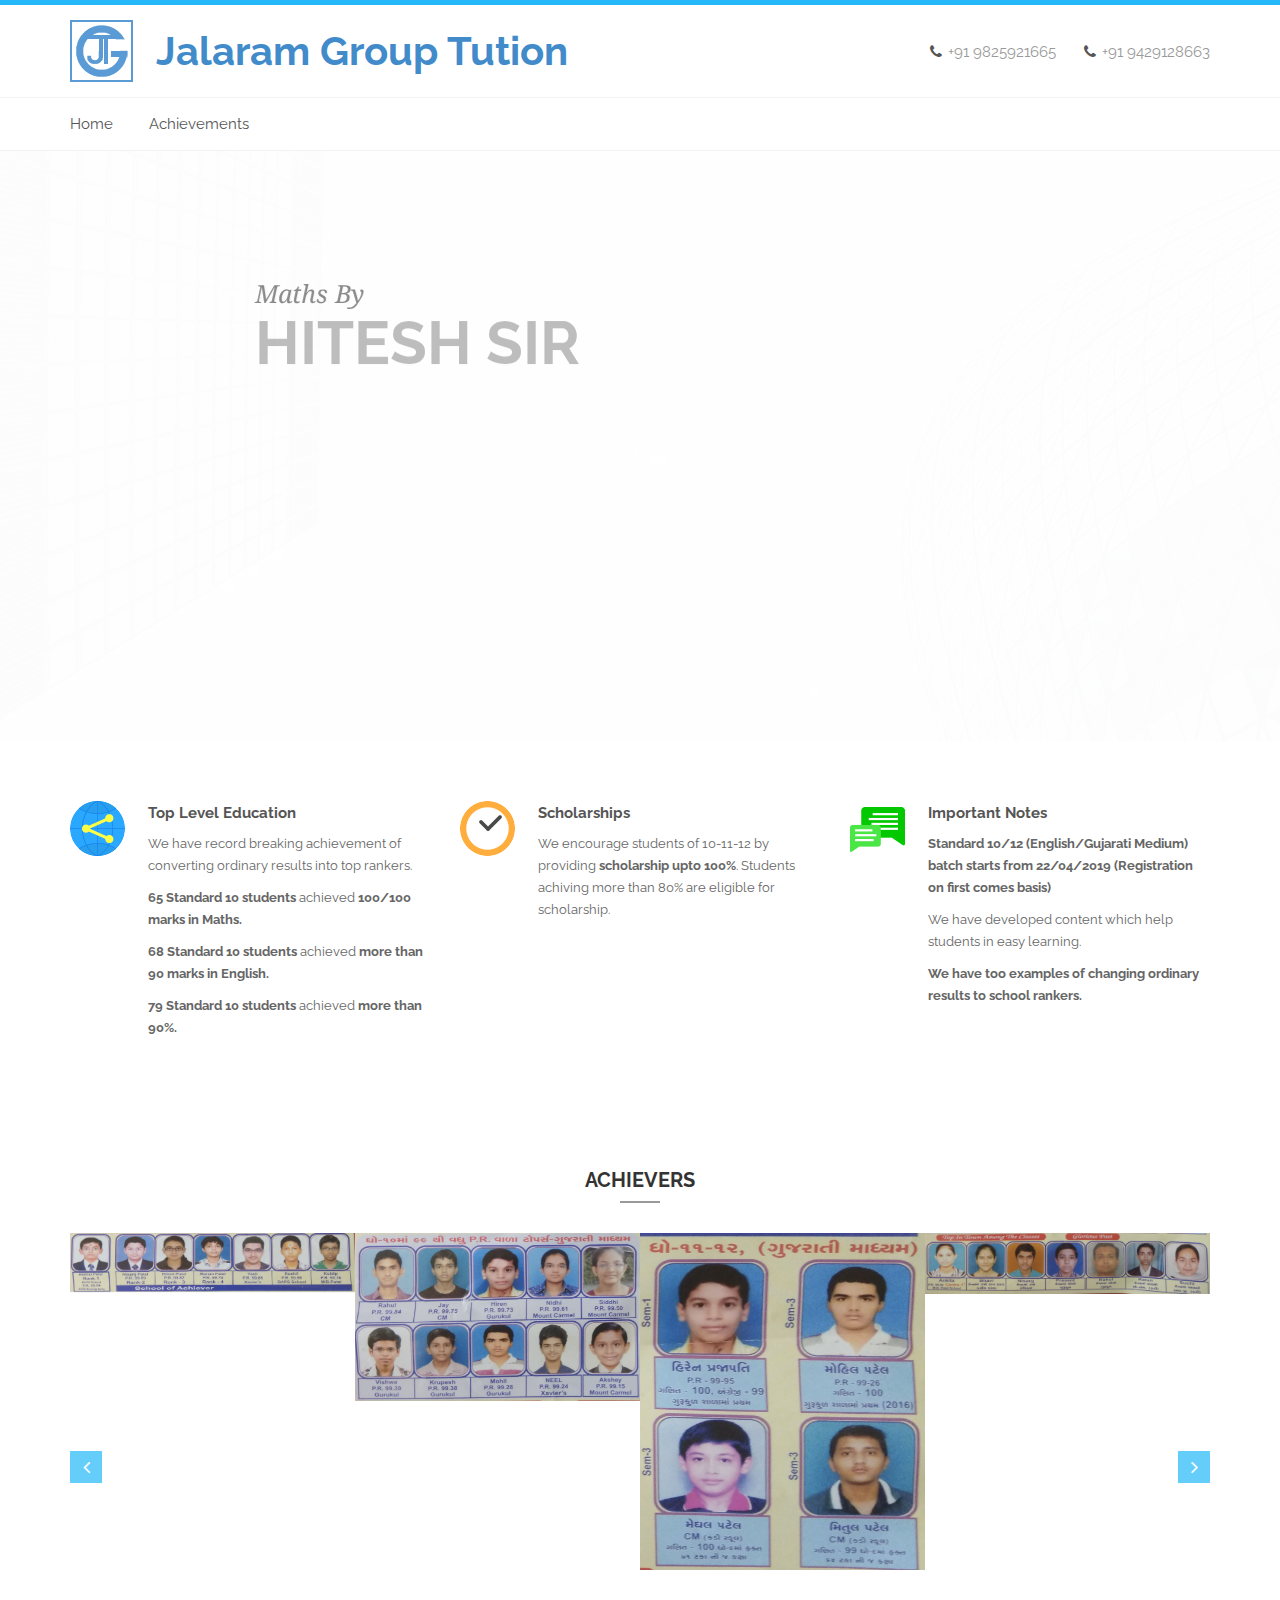
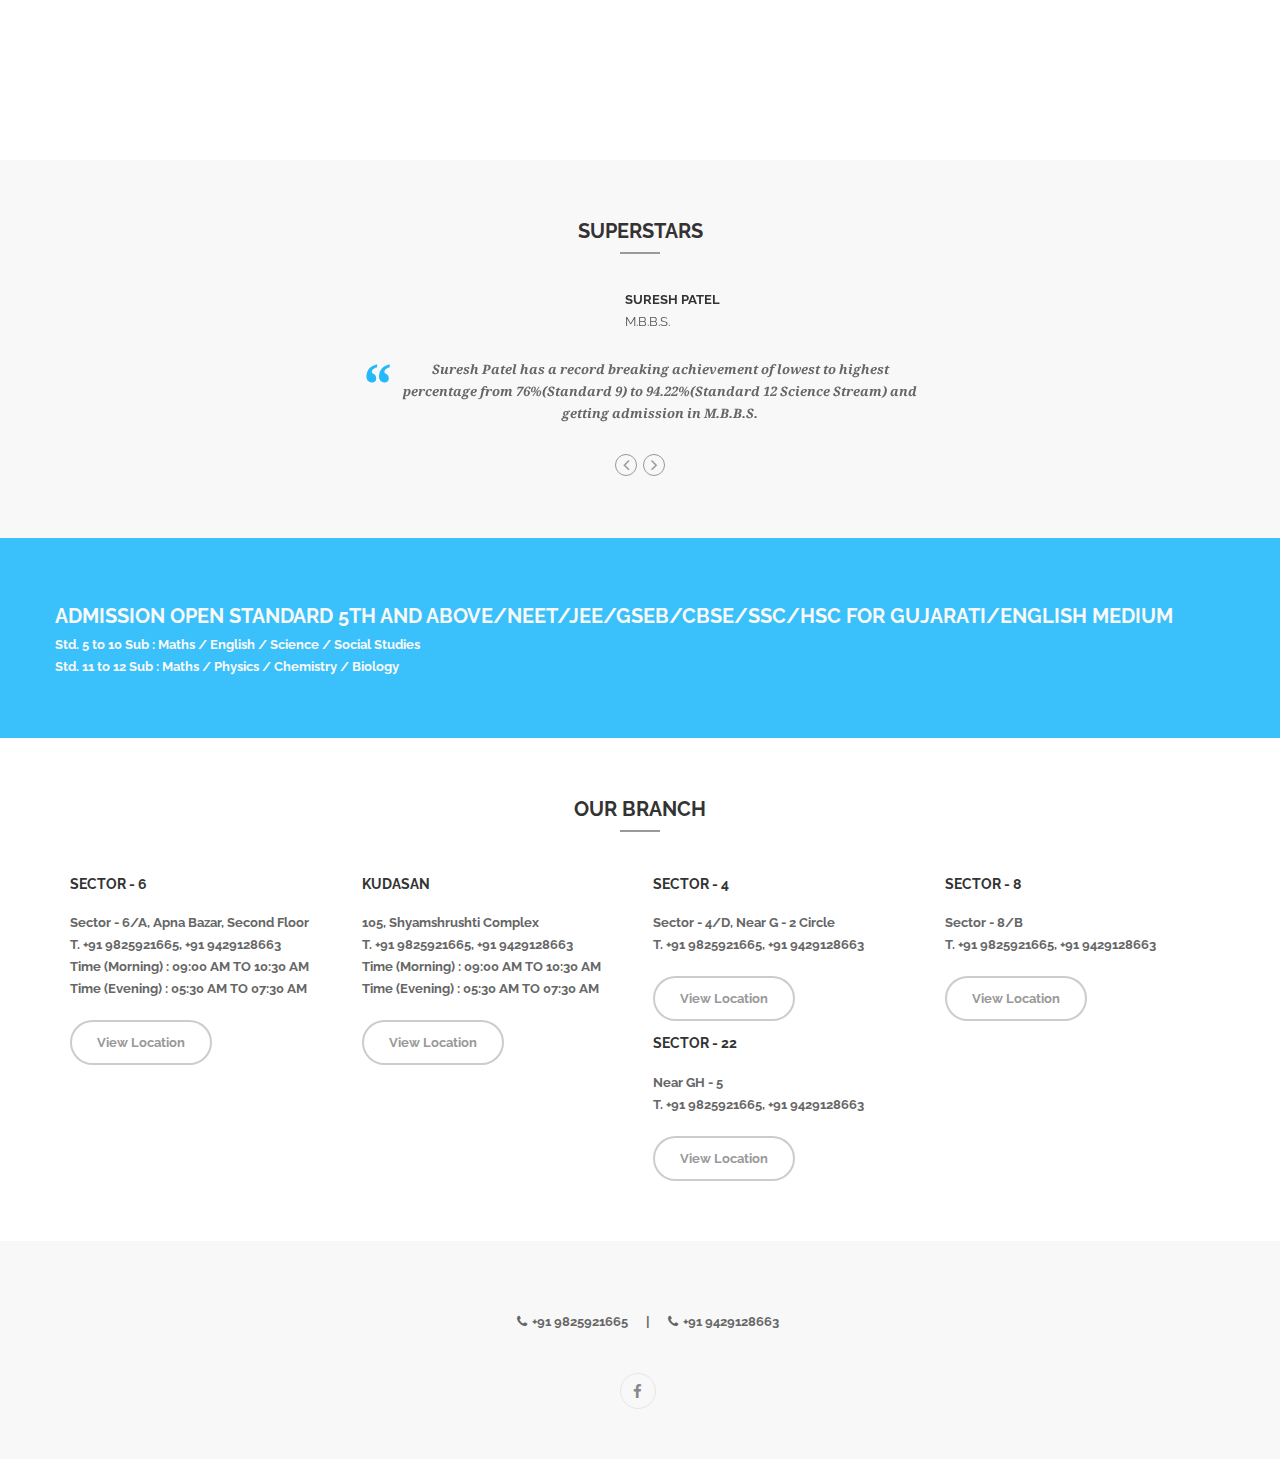
==== commit 753bb8f8: "New Changes" ====
--- a/index.html
+++ b/index.html
@@ -85,7 +85,7 @@
                                        
                                                 <li><a href="index.html">Home</a></li>
                                                 <li><a href="achievements.html">Achievements</a></li>
-                                                <li><a href="contact.html">Contact Us</a></li>
+                                                <!--<li><a href="contact.html">Contact Us</a></li>-->
                                             
                                         </li>
                                     </ul>
--- a/switcher/demo.css
+++ b/switcher/demo.css
@@ -0,0 +1,132 @@
+#switcher{
+	color:#333;
+	padding:24px;
+	padding-bottom:20px;
+	background:#fff;
+	font-size:12px;
+	position:fixed;
+	z-index:500;
+	top:200px;
+	left:0;
+	padding-left:20px;
+	font-family:Arial, Helvetica, sans-serif;
+	font-size:12px;
+	margin-left:-200px;
+	border-radius: 0 0 2px 0;
+	-moz-border-radius: 0 0 2px 0;
+	-webkit-border-radius: 0 0 2px 0;
+	width:200px;
+	-moz-box-sizing: border-box;
+  -webkit-box-sizing: border-box;
+  box-sizing: border-box;
+}
+#switcher .clearfix{
+	margin-bottom:10px;
+}
+#switcher span{
+	font-size:14px;
+	display: block;
+	margin-bottom: 5px; 
+	width: 100%;
+}
+#switcher .btn.width {max-width: 100%;min-width: 155px;}
+
+.spacing-10 {margin-top: 10px;clear: both;}
+.custom-show:after,.custom-close:after{
+	position:absolute;
+	margin-left:180px;
+	margin-top:-10px;
+	display:inline-block;
+	width:42px;
+	height:40px;
+	padding:10px;
+	padding-right:15px;
+	color: #666!important;
+	border: 1px solid #e8e8e8;
+    background-color: rgba(255,255,255,.9);
+	border-radius: 0 2px 2px 0;
+	-moz-border-radius: 0 2px 2px 0;
+	-webkit-border-radius: 0 2px 2px 0;
+	cursor:pointer;
+	content:"\f013";
+	font-family:"FontAwesome";
+	font-size:24px;
+	font-weight:normal;	
+}
+#tm-color {
+	padding:0;
+	margin:0;
+}
+#tm-color li{
+	list-style:none;
+	display:inline-block;
+	float:left;
+	width:33px;
+	height:28px;
+	margin:0 2px 4px 4px;
+	background:#0C9;
+	border-radius:2px;
+	-moz-border-radius:2px;
+	-webkit-border-radius:2px;
+	cursor:pointer;
+}
+
+#tm-color li.color1{background:#33C9BD;}
+#tm-color li.color2{background:#25B9F9;}
+#tm-color li.color3{background:#4CB453;}
+#tm-color li.color4{background:#999999;}
+#tm-color li.color5{background:#FF9600;}
+#tm-color li.color6{background:#FE4365;}
+#tm-color li.color7{background:#C762CB;}
+#tm-color li.color8{background:#EF4234;}
+#tm-color li.color9{background:#FFED45;}
+#tm-color li.color10{background:#8BAD01;}
+
+#switcher select{
+	width:100%;
+	font-size:14px;
+	height:35px;
+	border:solid 1px #ccc;
+}
+
+#tm-boxed-bg {
+	padding:0;
+	margin:0;
+}
+#tm-boxed-bg li{
+	list-style:none;
+	display:block;
+	float:left;
+	width:27px;
+	height:27px;
+	margin:0 4px 4px 0;
+	border-radius:1px;
+	-moz-border-radius:1px;
+	-webkit-border-radius:1px;
+	cursor:pointer;
+	background-color:#555555;
+}
+
+#tm-boxed-bg li.bg1{background-image:url(images/patern01.png);}
+#tm-boxed-bg li.bg2{background-image:url(images/patern02.png);}
+#tm-boxed-bg li.bg3{background-image:url(images/patern03.png);}
+#tm-boxed-bg li.bg4{background-image:url(images/patern04.png);}
+#tm-boxed-bg li.bg5{background-image:url(images/patern05.png);}
+#tm-boxed-bg li.bg6{background-image:url(images/patern06.png);}
+#tm-boxed-bg li.bg7{background-image:url(images/patern07.png);}
+#tm-boxed-bg li.bg8{background-image:url(images/patern08.png);}
+#tm-boxed-bg li.jpg9{background-image:url(images/patern09.jpg);}
+#tm-boxed-bg li.jpg10{background-image:url(images/patern10.jpg);}
+#tm-boxed-bg li.jpg11{background-image:url(images/patern11.jpg);}
+#tm-boxed-bg li.jpg12{background-image:url(images/patern12.jpg);}
+#tm-boxed-bg li.jpg13{background-image:url(images/patern13.jpg);}
+#tm-boxed-bg li.jpg14{background-image:url(images/patern14.jpg);}
+
+body.compact-boxed-bg {
+	background-attachment: fixed;
+	background-position: center center;
+	background-repeat: repeat;
+}
+@media only screen and (min-width: 1200px) {
+	body.compact-boxed-bg #wrapper{max-width: 1250px;margin: 0px auto;}
+}
--- a/switcher/colors/blue.css
+++ b/switcher/colors/blue.css
@@ -0,0 +1,62 @@
+/* default color: #25B9F9 */
+body, header.site-header, .site-header-1 .stuck, header.site-header-3 .stuck, 
+	nav.site-mobile-menu > ul, .cart-button .top_cart_list_product,
+	.pricing-item, .tabs > header > h4.active, nav.site-desktop-menu > ul > li > ul,
+	nav.site-desktop-menu > ul > li ul ul {border-top-color: #25B9F9;}
+
+	.header-buttons .cart-button .mini-cart-counter, nav.site-mobile-menu > ul > li a:hover,
+	#myModal .close, .compact-menu-canvas nav ul li a:hover, #btn-close-canvasmenu,
+	.btn-primary, .feature:hover i, .latest-projects .latest-projects-intro, 
+	.latest-projects-wrapper .owl-theme .owl-controls .owl-buttons div, 
+	.owl-theme .owl-controls .owl-page span, .comments-area input[type=submit],
+	.pagination > li > span.current,
+	.pagination > li > a:hover, .pro-bar, .stripes .blue, .box-intro-video .btn-intro-video,
+	.tabs.tabs-2 > header > h4.active::before, .tabs.tabs-3 > header > h4.active,
+	.tabs.tabs-4 > header > h4.active, .newsletter form input[type="submit"],
+	#to-the-top:hover, nav.site-mobile-menu > ul > li a:hover, nav.site-desktop-menu > ul > li > ul a:hover,
+	a.btn-slider, .sep-background-mask {background-color: #25B9F9;}
+
+	.header-buttons a:hover .fa, .cart_list.product_list_widget .product-detail a:hover,
+	.navright-button .isLeft i.fa-bars, .site-header-2 .search-bar .search-submit:hover,
+	.btn-border-grey:hover, .feature i, .project-details p.folio-cate i, .project-details p a:hover,
+	.latest-blog-post-img .latest-blog-post-date, .latest-blog-post-details p.title a:hover,
+	.latest-blog-post-details .latest-blog-post-data span.tags i, 
+	.latest-blog-post-details .latest-blog-post-data span.tags a:hover,
+	.latest-blog-post-details .latest-blog-post-data span.btn-read a:hover,
+	.latest-blog-post-details .latest-blog-post-data span.btn-read a i,
+	.post-content .post-title a:hover, .post-date .date-day, .post-metadata i,
+	.post-metadata a:hover, .single-tags .fa, .single-tags a:hover, .nav-links a:hover .post-title,
+	.comment-author .fn a:hover, .comment-reply-link:hover,
+	.comment-reply-link:focus, .main-sidebar .widget ul li a:hover, .widget .search-form .search-submit:hover,
+	.testi-boxes blockquote:before, .pricing-table-2 .plan-price, .team-box .team-inner ul li a:hover,
+	#filter li .current, #filter li a:hover, footer .main-footer .widget-inner ul li a:hover,
+	nav.site-desktop-menu > ul > li > a:hover, .project-details .folio-buttons i {color: #25B9F9;}
+
+	.site-header .btn-mobile-menu:hover i,
+	.site-header .btn-mobile-menu.clicked i,
+	.social-share a:hover, .owl-theme .owl-controls.clickable .owl-buttons div:hover,
+	.compact-buttons div:hover, .tagcloud a:hover, .smk_accordion .accordion_in .acc_head:hover,
+	.smk_accordion .accordion_in.acc_active > .acc_head, footer.footer-2 .social-icons-2 a:hover {
+		background-color: #25B9F9;
+		border-color: #25B9F9;
+	}
+	.site-header-2 .search-bar .search-box input[type="search"]:focus,
+	.site-header-2 .search-bar .search-box input[type="search"]:active, 
+	.btn-border-grey:hover, .feature i, .project-details .folio-buttons i,
+	.wpcf7-form input[type=text]:focus,
+	.wpcf7-form input[type=email]:focus,
+	.wpcf7-form input[type=password]:focus,
+	.wpcf7-form textarea:focus, .newsletter form input[type="email"]:focus {
+		border-color: #25B9F9;
+	}
+	blockquote{border-left-color: #25B9F9;}
+	.tabs.tabs-4 > header{border-bottom-color: #25B9F9;}
+.team-box .team-inner .mask,
+.social-icons a:hover, .box-intro-video .btn-intro-video:hover {
+  background: rgba(41, 182, 246, 0.8);
+}
+.btn-intro-video:hover {
+  background: rgba(41, 182, 246, 0.9);
+}
+
+
